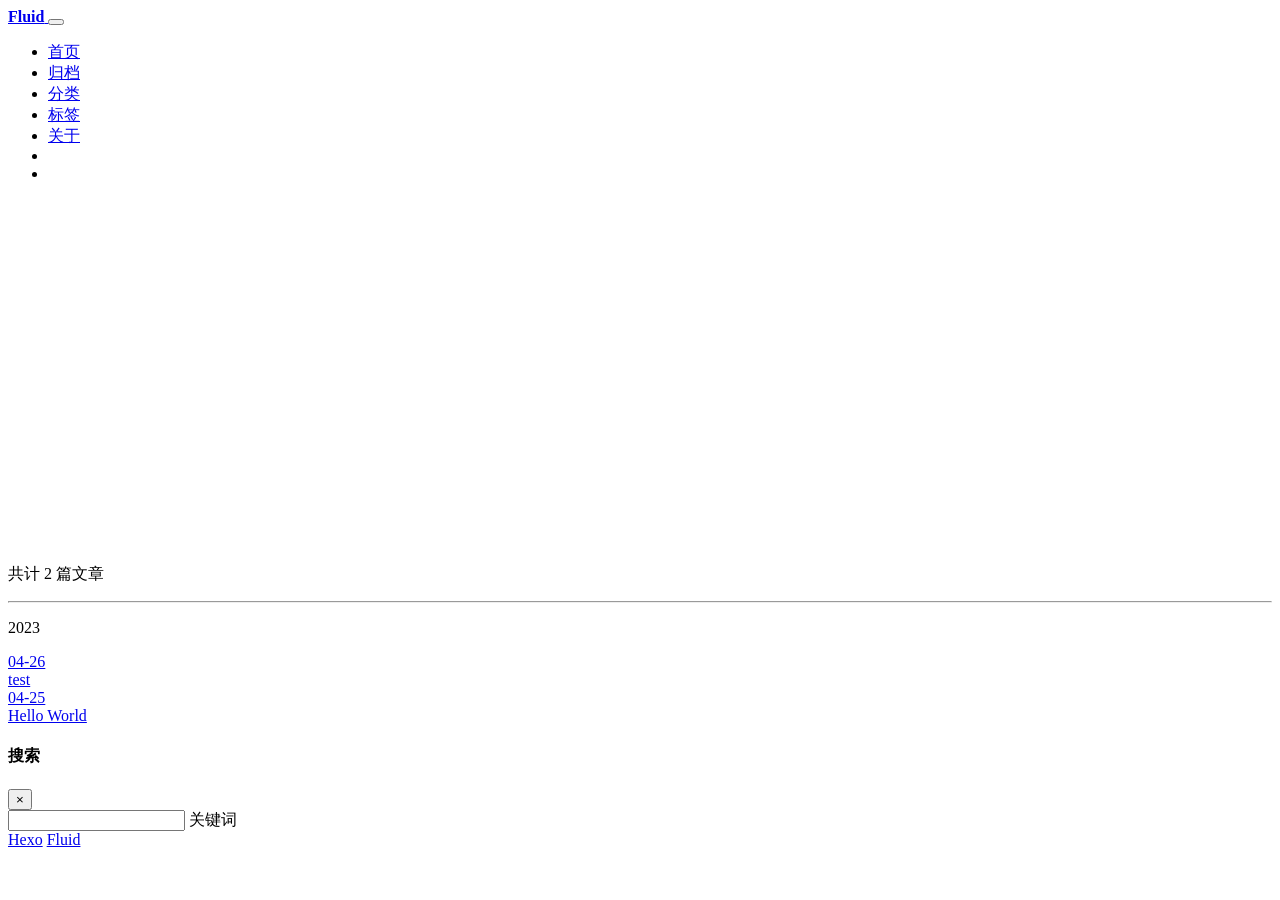
==== archives/index.html @ c07be9c3 "Site updated: 2023-04-26 10:13:53" ====
<!DOCTYPE html>
<html lang="zh-CN" data-default-color-scheme=auto>



<head>
  <meta charset="UTF-8">
  <link rel="apple-touch-icon" sizes="76x76" href="/lue-d/lue-d.github.io.git/img/fluid.png">
  <link rel="icon" href="/lue-d/lue-d.github.io.git/null">
  <meta name="viewport" content="width=device-width, initial-scale=1.0, maximum-scale=5.0, shrink-to-fit=no">
  <meta http-equiv="x-ua-compatible" content="ie=edge">
  
  <meta name="theme-color" content="#2f4154">
  <meta name="author" content="d-lue">
  <meta name="keywords" content="">
  
    <meta property="og:type" content="website">
<meta property="og:title" content="归档">
<meta property="og:url" content="https://github.com/lue-d/lue-d.github.io.git/archives/index.html">
<meta property="og:site_name" content="Hexo">
<meta property="og:locale" content="zh_CN">
<meta property="article:author" content="d-lue">
<meta name="twitter:card" content="summary_large_image">
  
  
  
  <title>归档 - Hexo</title>

  <link  rel="stylesheet" href="https://lib.baomitu.com/twitter-bootstrap/4.6.1/css/bootstrap.min.css" />





<!-- 主题依赖的图标库，不要自行修改 -->
<!-- Do not modify the link that theme dependent icons -->

<link rel="stylesheet" href="//at.alicdn.com/t/font_1749284_hj8rtnfg7um.css">



<link rel="stylesheet" href="//at.alicdn.com/t/font_1736178_lbnruvf0jn.css">


<link  rel="stylesheet" href="/lue-d/lue-d.github.io.git/css/main.css" />


  <link id="highlight-css" rel="stylesheet" href="/lue-d/lue-d.github.io.git/css/highlight.css" />
  
    <link id="highlight-css-dark" rel="stylesheet" href="/lue-d/lue-d.github.io.git/css/highlight-dark.css" />
  




  <script id="fluid-configs">
    var Fluid = window.Fluid || {};
    Fluid.ctx = Object.assign({}, Fluid.ctx)
    var CONFIG = {"hostname":"github.com","root":"/lue-d/lue-d.github.io.git/","version":"1.9.4","typing":{"enable":true,"typeSpeed":70,"cursorChar":"_","loop":false,"scope":[]},"anchorjs":{"enable":true,"element":"h1,h2,h3,h4,h5,h6","placement":"left","visible":"hover","icon":""},"progressbar":{"enable":true,"height_px":3,"color":"#29d","options":{"showSpinner":false,"trickleSpeed":100}},"code_language":{"enable":true,"default":"TEXT"},"copy_btn":true,"image_caption":{"enable":true},"image_zoom":{"enable":true,"img_url_replace":["",""]},"toc":{"enable":true,"placement":"right","headingSelector":"h1,h2,h3,h4,h5,h6","collapseDepth":0},"lazyload":{"enable":true,"loading_img":"/img/loading.gif","onlypost":false,"offset_factor":2},"web_analytics":{"enable":false,"follow_dnt":true,"baidu":null,"google":null,"gtag":null,"tencent":{"sid":null,"cid":null},"woyaola":null,"cnzz":null,"leancloud":{"app_id":null,"app_key":null,"server_url":null,"path":"window.location.pathname","ignore_local":false}},"search_path":"/lue-d/lue-d.github.io.git/local-search.xml"};

    if (CONFIG.web_analytics.follow_dnt) {
      var dntVal = navigator.doNotTrack || window.doNotTrack || navigator.msDoNotTrack;
      Fluid.ctx.dnt = dntVal && (dntVal.startsWith('1') || dntVal.startsWith('yes') || dntVal.startsWith('on'));
    }
  </script>
  <script  src="/lue-d/lue-d.github.io.git/js/utils.js" ></script>
  <script  src="/lue-d/lue-d.github.io.git/js/color-schema.js" ></script>
  


  
<meta name="generator" content="Hexo 6.3.0"></head>


<body>
  

  <header>
    

<div class="header-inner" style="height: 60vh;">
  <nav id="navbar" class="navbar fixed-top  navbar-expand-lg navbar-dark scrolling-navbar">
  <div class="container">
    <a class="navbar-brand" href="/lue-d/lue-d.github.io.git/">
      <strong>Fluid</strong>
    </a>

    <button id="navbar-toggler-btn" class="navbar-toggler" type="button" data-toggle="collapse"
            data-target="#navbarSupportedContent"
            aria-controls="navbarSupportedContent" aria-expanded="false" aria-label="Toggle navigation">
      <div class="animated-icon"><span></span><span></span><span></span></div>
    </button>

    <!-- Collapsible content -->
    <div class="collapse navbar-collapse" id="navbarSupportedContent">
      <ul class="navbar-nav ml-auto text-center">
        
          
          
          
          
            <li class="nav-item">
              <a class="nav-link" href="/lue-d/lue-d.github.io.git/">
                <i class="iconfont icon-home-fill"></i>
                <span>首页</span>
              </a>
            </li>
          
        
          
          
          
          
            <li class="nav-item">
              <a class="nav-link" href="/lue-d/lue-d.github.io.git/archives/">
                <i class="iconfont icon-archive-fill"></i>
                <span>归档</span>
              </a>
            </li>
          
        
          
          
          
          
            <li class="nav-item">
              <a class="nav-link" href="/lue-d/lue-d.github.io.git/categories/">
                <i class="iconfont icon-category-fill"></i>
                <span>分类</span>
              </a>
            </li>
          
        
          
          
          
          
            <li class="nav-item">
              <a class="nav-link" href="/lue-d/lue-d.github.io.git/tags/">
                <i class="iconfont icon-tags-fill"></i>
                <span>标签</span>
              </a>
            </li>
          
        
          
          
          
          
            <li class="nav-item">
              <a class="nav-link" href="/lue-d/lue-d.github.io.git/about/">
                <i class="iconfont icon-user-fill"></i>
                <span>关于</span>
              </a>
            </li>
          
        
        
          <li class="nav-item" id="search-btn">
            <a class="nav-link" target="_self" href="javascript:;" data-toggle="modal" data-target="#modalSearch" aria-label="Search">
              <i class="iconfont icon-search"></i>
            </a>
          </li>
          
        
        
          <li class="nav-item" id="color-toggle-btn">
            <a class="nav-link" target="_self" href="javascript:;" aria-label="Color Toggle">
              <i class="iconfont icon-dark" id="color-toggle-icon"></i>
            </a>
          </li>
        
      </ul>
    </div>
  </div>
</nav>

  

<div id="banner" class="banner" parallax=true
     style="background: url('/lue-d/lue-d.github.io.git/img/default.png') no-repeat center center; background-size: cover;">
  <div class="full-bg-img">
    <div class="mask flex-center" style="background-color: rgba(0, 0, 0, 0.3)">
      <div class="banner-text text-center fade-in-up">
        <div class="h2">
          
            <span id="subtitle" data-typed-text="归档"></span>
          
        </div>

        
      </div>

      
    </div>
  </div>
</div>

</div>

  </header>

  <main>
    
      <div class="container nopadding-x-md">
        <div id="board"
          >
          
          <div class="container">
            <div class="row">
              <div class="col-12 col-md-10 m-auto">
                

<div class="list-group">
  <p class="h4">共计 2 篇文章</p>
  <hr>
  
  
    
      
      <p class="h5">2023</p>
    
    <a href="/lue-d/lue-d.github.io.git/2023/04/26/test-1/" class="list-group-item list-group-item-action">
      <time>04-26</time>
      <div class="list-group-item-title">test</div>
    </a>
  
    
    <a href="/lue-d/lue-d.github.io.git/2023/04/25/hello-world/" class="list-group-item list-group-item-action">
      <time>04-25</time>
      <div class="list-group-item-title">Hello World</div>
    </a>
  
</div>





              </div>
            </div>
          </div>
        </div>
      </div>
    

    
      <a id="scroll-top-button" aria-label="TOP" href="#" role="button">
        <i class="iconfont icon-arrowup" aria-hidden="true"></i>
      </a>
    

    
      <div class="modal fade" id="modalSearch" tabindex="-1" role="dialog" aria-labelledby="ModalLabel"
     aria-hidden="true">
  <div class="modal-dialog modal-dialog-scrollable modal-lg" role="document">
    <div class="modal-content">
      <div class="modal-header text-center">
        <h4 class="modal-title w-100 font-weight-bold">搜索</h4>
        <button type="button" id="local-search-close" class="close" data-dismiss="modal" aria-label="Close">
          <span aria-hidden="true">&times;</span>
        </button>
      </div>
      <div class="modal-body mx-3">
        <div class="md-form mb-5">
          <input type="text" id="local-search-input" class="form-control validate">
          <label data-error="x" data-success="v" for="local-search-input">关键词</label>
        </div>
        <div class="list-group" id="local-search-result"></div>
      </div>
    </div>
  </div>
</div>

    

    
  </main>

  <footer>
    <div class="footer-inner">
  
    <div class="footer-content">
       <a href="https://hexo.io" target="_blank" rel="nofollow noopener"><span>Hexo</span></a> <i class="iconfont icon-love"></i> <a href="https://github.com/fluid-dev/hexo-theme-fluid" target="_blank" rel="nofollow noopener"><span>Fluid</span></a> 
    </div>
  
  
  
  
</div>

  </footer>

  <!-- Scripts -->
  
  <script  src="https://lib.baomitu.com/nprogress/0.2.0/nprogress.min.js" ></script>
  <link  rel="stylesheet" href="https://lib.baomitu.com/nprogress/0.2.0/nprogress.min.css" />

  <script>
    NProgress.configure({"showSpinner":false,"trickleSpeed":100})
    NProgress.start()
    window.addEventListener('load', function() {
      NProgress.done();
    })
  </script>


<script  src="https://lib.baomitu.com/jquery/3.6.0/jquery.min.js" ></script>
<script  src="https://lib.baomitu.com/twitter-bootstrap/4.6.1/js/bootstrap.min.js" ></script>
<script  src="/lue-d/lue-d.github.io.git/js/events.js" ></script>
<script  src="/lue-d/lue-d.github.io.git/js/plugins.js" ></script>


  <script  src="https://lib.baomitu.com/typed.js/2.0.12/typed.min.js" ></script>
  <script>
    (function (window, document) {
      var typing = Fluid.plugins.typing;
      var subtitle = document.getElementById('subtitle');
      if (!subtitle || !typing) {
        return;
      }
      var text = subtitle.getAttribute('data-typed-text');
      
        typing(text);
      
    })(window, document);
  </script>




  
    <script  src="/lue-d/lue-d.github.io.git/js/img-lazyload.js" ></script>
  




  <script  src="/lue-d/lue-d.github.io.git/js/local-search.js" ></script>





<!-- 主题的启动项，将它保持在最底部 -->
<!-- the boot of the theme, keep it at the bottom -->
<script  src="/lue-d/lue-d.github.io.git/js/boot.js" ></script>


  

  <noscript>
    <div class="noscript-warning">博客在允许 JavaScript 运行的环境下浏览效果更佳</div>
  </noscript>
</body>
</html>
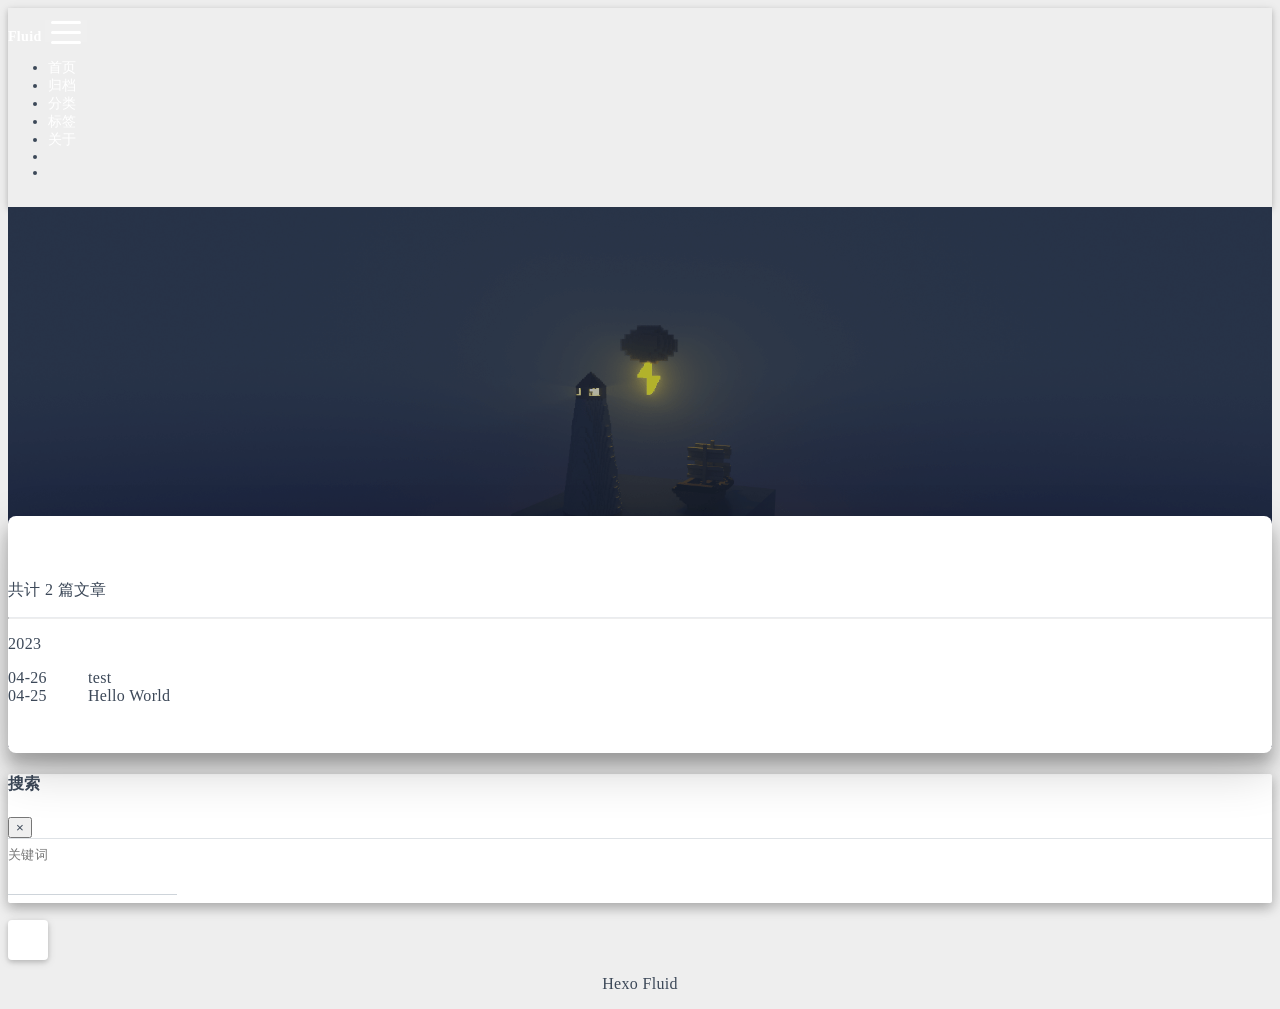
==== commit dd084b1d: "Site updated: 2023-04-26 10:22:22" ====
--- a/archives/index.html
+++ b/archives/index.html
@@ -7,8 +7,8 @@
 
 <head>
   <meta charset="UTF-8">
-  <link rel="apple-touch-icon" sizes="76x76" href="/lue-d/lue-d.github.io.git/img/fluid.png">
-  <link rel="icon" href="/lue-d/lue-d.github.io.git/null">
+  <link rel="apple-touch-icon" sizes="76x76" href="/img/fluid.png">
+  <link rel="icon" href="/null">
   <meta name="viewport" content="width=device-width, initial-scale=1.0, maximum-scale=5.0, shrink-to-fit=no">
   <meta http-equiv="x-ua-compatible" content="ie=edge">
   
@@ -18,7 +18,7 @@
   
     <meta property="og:type" content="website">
 <meta property="og:title" content="归档">
-<meta property="og:url" content="https://github.com/lue-d/lue-d.github.io.git/archives/index.html">
+<meta property="og:url" content="https://lue-d.github.io/archives/index.html">
 <meta property="og:site_name" content="Hexo">
 <meta property="og:locale" content="zh_CN">
 <meta property="article:author" content="d-lue">
@@ -44,12 +44,12 @@
 <link rel="stylesheet" href="//at.alicdn.com/t/font_1736178_lbnruvf0jn.css">
 
 
-<link  rel="stylesheet" href="/lue-d/lue-d.github.io.git/css/main.css" />
-
-
-  <link id="highlight-css" rel="stylesheet" href="/lue-d/lue-d.github.io.git/css/highlight.css" />
-  
-    <link id="highlight-css-dark" rel="stylesheet" href="/lue-d/lue-d.github.io.git/css/highlight-dark.css" />
+<link  rel="stylesheet" href="/css/main.css" />
+
+
+  <link id="highlight-css" rel="stylesheet" href="/css/highlight.css" />
+  
+    <link id="highlight-css-dark" rel="stylesheet" href="/css/highlight-dark.css" />
   
 
 
@@ -58,15 +58,15 @@
   <script id="fluid-configs">
     var Fluid = window.Fluid || {};
     Fluid.ctx = Object.assign({}, Fluid.ctx)
-    var CONFIG = {"hostname":"github.com","root":"/lue-d/lue-d.github.io.git/","version":"1.9.4","typing":{"enable":true,"typeSpeed":70,"cursorChar":"_","loop":false,"scope":[]},"anchorjs":{"enable":true,"element":"h1,h2,h3,h4,h5,h6","placement":"left","visible":"hover","icon":""},"progressbar":{"enable":true,"height_px":3,"color":"#29d","options":{"showSpinner":false,"trickleSpeed":100}},"code_language":{"enable":true,"default":"TEXT"},"copy_btn":true,"image_caption":{"enable":true},"image_zoom":{"enable":true,"img_url_replace":["",""]},"toc":{"enable":true,"placement":"right","headingSelector":"h1,h2,h3,h4,h5,h6","collapseDepth":0},"lazyload":{"enable":true,"loading_img":"/img/loading.gif","onlypost":false,"offset_factor":2},"web_analytics":{"enable":false,"follow_dnt":true,"baidu":null,"google":null,"gtag":null,"tencent":{"sid":null,"cid":null},"woyaola":null,"cnzz":null,"leancloud":{"app_id":null,"app_key":null,"server_url":null,"path":"window.location.pathname","ignore_local":false}},"search_path":"/lue-d/lue-d.github.io.git/local-search.xml"};
+    var CONFIG = {"hostname":"lue-d.github.io","root":"/","version":"1.9.4","typing":{"enable":true,"typeSpeed":70,"cursorChar":"_","loop":false,"scope":[]},"anchorjs":{"enable":true,"element":"h1,h2,h3,h4,h5,h6","placement":"left","visible":"hover","icon":""},"progressbar":{"enable":true,"height_px":3,"color":"#29d","options":{"showSpinner":false,"trickleSpeed":100}},"code_language":{"enable":true,"default":"TEXT"},"copy_btn":true,"image_caption":{"enable":true},"image_zoom":{"enable":true,"img_url_replace":["",""]},"toc":{"enable":true,"placement":"right","headingSelector":"h1,h2,h3,h4,h5,h6","collapseDepth":0},"lazyload":{"enable":true,"loading_img":"/img/loading.gif","onlypost":false,"offset_factor":2},"web_analytics":{"enable":false,"follow_dnt":true,"baidu":null,"google":null,"gtag":null,"tencent":{"sid":null,"cid":null},"woyaola":null,"cnzz":null,"leancloud":{"app_id":null,"app_key":null,"server_url":null,"path":"window.location.pathname","ignore_local":false}},"search_path":"/local-search.xml"};
 
     if (CONFIG.web_analytics.follow_dnt) {
       var dntVal = navigator.doNotTrack || window.doNotTrack || navigator.msDoNotTrack;
       Fluid.ctx.dnt = dntVal && (dntVal.startsWith('1') || dntVal.startsWith('yes') || dntVal.startsWith('on'));
     }
   </script>
-  <script  src="/lue-d/lue-d.github.io.git/js/utils.js" ></script>
-  <script  src="/lue-d/lue-d.github.io.git/js/color-schema.js" ></script>
+  <script  src="/js/utils.js" ></script>
+  <script  src="/js/color-schema.js" ></script>
   
 
 
@@ -83,7 +83,7 @@
 <div class="header-inner" style="height: 60vh;">
   <nav id="navbar" class="navbar fixed-top  navbar-expand-lg navbar-dark scrolling-navbar">
   <div class="container">
-    <a class="navbar-brand" href="/lue-d/lue-d.github.io.git/">
+    <a class="navbar-brand" href="/">
       <strong>Fluid</strong>
     </a>
 
@@ -102,7 +102,7 @@
           
           
             <li class="nav-item">
-              <a class="nav-link" href="/lue-d/lue-d.github.io.git/">
+              <a class="nav-link" href="/">
                 <i class="iconfont icon-home-fill"></i>
                 <span>首页</span>
               </a>
@@ -114,7 +114,7 @@
           
           
             <li class="nav-item">
-              <a class="nav-link" href="/lue-d/lue-d.github.io.git/archives/">
+              <a class="nav-link" href="/archives/">
                 <i class="iconfont icon-archive-fill"></i>
                 <span>归档</span>
               </a>
@@ -126,7 +126,7 @@
           
           
             <li class="nav-item">
-              <a class="nav-link" href="/lue-d/lue-d.github.io.git/categories/">
+              <a class="nav-link" href="/categories/">
                 <i class="iconfont icon-category-fill"></i>
                 <span>分类</span>
               </a>
@@ -138,7 +138,7 @@
           
           
             <li class="nav-item">
-              <a class="nav-link" href="/lue-d/lue-d.github.io.git/tags/">
+              <a class="nav-link" href="/tags/">
                 <i class="iconfont icon-tags-fill"></i>
                 <span>标签</span>
               </a>
@@ -150,7 +150,7 @@
           
           
             <li class="nav-item">
-              <a class="nav-link" href="/lue-d/lue-d.github.io.git/about/">
+              <a class="nav-link" href="/about/">
                 <i class="iconfont icon-user-fill"></i>
                 <span>关于</span>
               </a>
@@ -180,7 +180,7 @@
   
 
 <div id="banner" class="banner" parallax=true
-     style="background: url('/lue-d/lue-d.github.io.git/img/default.png') no-repeat center center; background-size: cover;">
+     style="background: url('/img/default.png') no-repeat center center; background-size: cover;">
   <div class="full-bg-img">
     <div class="mask flex-center" style="background-color: rgba(0, 0, 0, 0.3)">
       <div class="banner-text text-center fade-in-up">
@@ -222,13 +222,13 @@
       
       <p class="h5">2023</p>
     
-    <a href="/lue-d/lue-d.github.io.git/2023/04/26/test-1/" class="list-group-item list-group-item-action">
+    <a href="/2023/04/26/test-1/" class="list-group-item list-group-item-action">
       <time>04-26</time>
       <div class="list-group-item-title">test</div>
     </a>
   
     
-    <a href="/lue-d/lue-d.github.io.git/2023/04/25/hello-world/" class="list-group-item list-group-item-action">
+    <a href="/2023/04/25/hello-world/" class="list-group-item list-group-item-action">
       <time>04-25</time>
       <div class="list-group-item-title">Hello World</div>
     </a>
@@ -309,8 +309,8 @@
 
 <script  src="https://lib.baomitu.com/jquery/3.6.0/jquery.min.js" ></script>
 <script  src="https://lib.baomitu.com/twitter-bootstrap/4.6.1/js/bootstrap.min.js" ></script>
-<script  src="/lue-d/lue-d.github.io.git/js/events.js" ></script>
-<script  src="/lue-d/lue-d.github.io.git/js/plugins.js" ></script>
+<script  src="/js/events.js" ></script>
+<script  src="/js/plugins.js" ></script>
 
 
   <script  src="https://lib.baomitu.com/typed.js/2.0.12/typed.min.js" ></script>
@@ -332,13 +332,13 @@
 
 
   
-    <script  src="/lue-d/lue-d.github.io.git/js/img-lazyload.js" ></script>
-  
-
-
-
-
-  <script  src="/lue-d/lue-d.github.io.git/js/local-search.js" ></script>
+    <script  src="/js/img-lazyload.js" ></script>
+  
+
+
+
+
+  <script  src="/js/local-search.js" ></script>
 
 
 
@@ -346,7 +346,7 @@
 
 <!-- 主题的启动项，将它保持在最底部 -->
 <!-- the boot of the theme, keep it at the bottom -->
-<script  src="/lue-d/lue-d.github.io.git/js/boot.js" ></script>
+<script  src="/js/boot.js" ></script>
 
 
   
--- a/css/main.css
+++ b/css/main.css
@@ -0,0 +1,2103 @@
+.anchorjs-link {
+  text-decoration: none !important;
+  transition: opacity 0.2s ease-in-out;
+}
+.markdown-body h1:hover > .anchorjs-link,
+h2:hover > .anchorjs-link,
+h3:hover > .anchorjs-link,
+h4:hover > .anchorjs-link,
+h5:hover > .anchorjs-link,
+h6:hover > .anchorjs-link {
+  opacity: 1;
+}
+.banner {
+  height: 100%;
+  position: relative;
+  overflow: hidden;
+  cursor: default;
+}
+.banner .mask {
+  position: absolute;
+  width: 100%;
+  height: 100%;
+  background-color: rgba(0,0,0,0.3);
+}
+.banner[parallax="true"] {
+  will-change: transform;
+  -webkit-transform-style: preserve-3d;
+  -webkit-backface-visibility: hidden;
+  transition: transform 0.05s ease-out;
+}
+@media (max-width: 100vh) {
+  .header-inner {
+    max-height: 100vw;
+  }
+  #board {
+    margin-top: -1rem !important;
+  }
+}
+@media (max-width: 79.99vh) {
+  .scroll-down-bar {
+    display: none;
+  }
+}
+#board {
+  position: relative;
+  margin-top: -2rem;
+  padding: 3rem 0;
+  background-color: var(--board-bg-color);
+  transition: background-color 0.2s ease-in-out;
+  border-radius: 0.5rem;
+  z-index: 3;
+  -webkit-box-shadow: 0 12px 15px 0 rgba(0,0,0,0.24), 0 17px 50px 0 rgba(0,0,0,0.19);
+  box-shadow: 0 12px 15px 0 rgba(0,0,0,0.24), 0 17px 50px 0 rgba(0,0,0,0.19);
+}
+.code-widget {
+  display: inline-block;
+  background-color: transparent;
+  font-size: 0.75rem;
+  line-height: 1;
+  font-weight: bold;
+  padding: 0.3rem 0.1rem 0.1rem 0.1rem;
+  position: absolute;
+  right: 0.45rem;
+  top: 0.15rem;
+  z-index: 1;
+}
+.code-widget-light {
+  color: #999;
+}
+.code-widget-dark {
+  color: #bababa;
+}
+.copy-btn {
+  cursor: pointer;
+  user-select: none;
+  -webkit-appearance: none;
+  outline: none;
+}
+.copy-btn > i {
+  font-size: 0.75rem !important;
+  font-weight: 400;
+  margin-right: 0.15rem;
+  opacity: 0;
+  transition: opacity 0.2s ease-in-out;
+}
+.markdown-body pre:hover > .copy-btn > i {
+  opacity: 0.9;
+}
+.markdown-body pre:hover > .copy-btn,
+.markdown-body pre:not(:hover) > .copy-btn {
+  outline: none;
+}
+.license-box {
+  background-color: rgba(27,31,35,0.05);
+  transition: background-color 0.2s ease-in-out;
+  border-radius: 4px;
+  font-size: 0.9rem;
+  overflow: hidden;
+  padding: 1.25rem;
+  position: relative;
+  z-index: 1;
+}
+.license-box .license-icon {
+  position: absolute;
+  top: 50%;
+  left: 100%;
+}
+.license-box .license-icon::after {
+  content: "\e8e4";
+  font-size: 12.5rem;
+  line-height: 1;
+  opacity: 0.1;
+  position: relative;
+  left: -0.85em;
+  bottom: 0.5em;
+  z-index: -1;
+}
+.license-box .license-title {
+  margin-bottom: 1rem;
+}
+.license-box .license-title div:nth-child(1) {
+  line-height: 1.2;
+  margin-bottom: 0.25rem;
+}
+.license-box .license-title div:nth-child(2) {
+  color: var(--sec-text-color);
+  font-size: 0.8rem;
+}
+.license-box .license-meta {
+  align-items: center;
+  display: flex;
+  flex-wrap: wrap;
+  justify-content: flex-start;
+}
+.license-box .license-meta .license-meta-item {
+  align-items: center;
+  justify-content: center;
+  margin-right: 1.5rem;
+}
+.license-box .license-meta .license-meta-item div:nth-child(1) {
+  color: var(--sec-text-color);
+  font-size: 0.8rem;
+  font-weight: normal;
+}
+.license-box .license-meta .license-meta-item i.iconfont {
+  font-size: 1rem;
+}
+@media (max-width: 575px) and (min-width: 425px) {
+  .license-box .license-meta .license-meta-item {
+    display: flex;
+    justify-content: flex-start;
+    flex-wrap: wrap;
+    font-size: 0.8rem;
+    flex: 0 0 50%;
+    max-width: 50%;
+    margin-right: 0;
+  }
+  .license-box .license-meta .license-meta-item div:nth-child(1) {
+    margin-right: 0.5rem;
+  }
+  .license-box .license-meta .license-meta-date {
+    order: -1;
+  }
+}
+@media (max-width: 424px) {
+  .license-box::after {
+    top: -65px;
+  }
+  .license-box .license-meta {
+    flex-direction: column;
+    align-items: flex-start;
+  }
+  .license-box .license-meta .license-meta-item {
+    display: flex;
+    flex-wrap: wrap;
+    font-size: 0.8rem;
+  }
+  .license-box .license-meta .license-meta-item div:nth-child(1) {
+    margin-right: 0.5rem;
+  }
+}
+.footer-inner {
+  padding: 3rem 0 1rem 0;
+  text-align: center;
+}
+.footer-inner > div:not(:first-child) {
+  margin: 0.25rem 0;
+  font-size: 0.85rem;
+}
+.footer-inner .statistics {
+  display: flex;
+  flex-direction: row;
+  justify-content: center;
+}
+.footer-inner .statistics > span {
+  flex: 1;
+  margin: 0 0.25rem;
+}
+.footer-inner .statistics > *:nth-last-child(2):first-child {
+  text-align: right;
+}
+.footer-inner .statistics > *:nth-last-child(2):first-child ~ * {
+  text-align: left;
+}
+.footer-inner .beian {
+  display: flex;
+  flex-direction: row;
+  justify-content: center;
+}
+.footer-inner .beian > * {
+  margin: 0 0.25rem;
+}
+.footer-inner .beian-police {
+  position: relative;
+  overflow: hidden;
+  display: inline-flex;
+  align-items: center;
+  justify-content: left;
+}
+.footer-inner .beian-police img {
+  margin-right: 3px;
+  width: 1rem;
+  height: 1rem;
+  margin-bottom: 0.1rem;
+}
+@media (max-width: 424px) {
+  .footer-inner .statistics {
+    flex-direction: column;
+  }
+  .footer-inner .statistics > *:nth-last-child(2):first-child {
+    text-align: center;
+  }
+  .footer-inner .statistics > *:nth-last-child(2):first-child ~ * {
+    text-align: center;
+  }
+  .footer-inner .beian {
+    flex-direction: column;
+  }
+  .footer-inner .beian .beian-police {
+    justify-content: center;
+  }
+  .footer-inner .beian > *:nth-last-child(2):first-child {
+    text-align: center;
+  }
+  .footer-inner .beian > *:nth-last-child(2):first-child ~ * {
+    text-align: center;
+  }
+}
+sup > a::before,
+.footnote-text::before {
+  display: block;
+  content: "";
+  margin-top: -5rem;
+  height: 5rem;
+  width: 1px;
+  visibility: hidden;
+}
+sup > a::before,
+.footnote-text::before {
+  display: inline-block;
+}
+.footnote-item::before {
+  display: block;
+  content: "";
+  margin-top: -5rem;
+  height: 5rem;
+  width: 1px;
+  visibility: hidden;
+}
+.footnote-list ol {
+  list-style-type: none;
+  counter-reset: sectioncounter;
+  padding-left: 0.5rem;
+  font-size: 0.95rem;
+}
+.footnote-list ol li:before {
+  font-family: "Helvetica Neue", monospace, "Monaco";
+  content: "[" counter(sectioncounter) "]";
+  counter-increment: sectioncounter;
+}
+.footnote-list ol li+li {
+  margin-top: 0.5rem;
+}
+.footnote-text {
+  padding-left: 0.5em;
+}
+.navbar {
+  background-color: transparent;
+  font-size: 0.875rem;
+  box-shadow: 0 2px 5px 0 rgba(0,0,0,0.16), 0 2px 10px 0 rgba(0,0,0,0.12);
+  -webkit-box-shadow: 0 2px 5px 0 rgba(0,0,0,0.16), 0 2px 10px 0 rgba(0,0,0,0.12);
+}
+.navbar .navbar-brand {
+  color: var(--navbar-text-color);
+}
+.navbar .navbar-toggler .animated-icon span {
+  background-color: var(--navbar-text-color);
+}
+.navbar .nav-item .nav-link {
+  display: block;
+  color: var(--navbar-text-color);
+  transition: color 0.2s ease-in-out, background-color 0.2s ease-in-out;
+}
+.navbar .nav-item .nav-link:hover {
+  color: var(--link-hover-color);
+}
+.navbar .nav-item .nav-link:focus {
+  color: var(--navbar-text-color);
+}
+.navbar .nav-item .nav-link i {
+  font-size: 0.875rem;
+}
+.navbar .nav-item .nav-link i:only-child {
+  margin: 0 0.2rem;
+}
+.navbar .navbar-toggler {
+  border-width: 0;
+  outline: 0;
+}
+.navbar.scrolling-navbar {
+  will-change: background, padding;
+  -webkit-transition: background 0.5s ease-in-out, padding 0.5s ease-in-out;
+  transition: background 0.5s ease-in-out, padding 0.5s ease-in-out;
+}
+@media (min-width: 600px) {
+  .navbar.scrolling-navbar {
+    padding-top: 12px;
+    padding-bottom: 12px;
+  }
+  .navbar.scrolling-navbar .navbar-nav > li {
+    -webkit-transition-duration: 1s;
+    transition-duration: 1s;
+  }
+}
+.navbar.scrolling-navbar.top-nav-collapse {
+  padding-top: 5px;
+  padding-bottom: 5px;
+}
+.navbar .dropdown-menu {
+  font-size: 0.875rem;
+  color: var(--navbar-text-color);
+  background-color: rgba(0,0,0,0.3);
+  border: none;
+  min-width: 8rem;
+  -webkit-transition: background 0.5s ease-in-out, padding 0.5s ease-in-out;
+  transition: background 0.5s ease-in-out, padding 0.5s ease-in-out;
+}
+@media (max-width: 991.98px) {
+  .navbar .dropdown-menu {
+    text-align: center;
+  }
+}
+.navbar .dropdown-item {
+  color: var(--navbar-text-color);
+}
+.navbar .dropdown-item:hover,
+.navbar .dropdown-item:focus {
+  color: var(--link-hover-color);
+  background-color: rgba(0,0,0,0.1);
+}
+@media (min-width: 992px) {
+  .navbar .dropdown:hover > .dropdown-menu {
+    display: block;
+  }
+  .navbar .dropdown > .dropdown-toggle:active {
+    pointer-events: none;
+  }
+  .navbar .dropdown-menu {
+    top: 95%;
+  }
+}
+.navbar .animated-icon {
+  width: 30px;
+  height: 20px;
+  position: relative;
+  margin: 0;
+  -webkit-transform: rotate(0deg);
+  -moz-transform: rotate(0deg);
+  -o-transform: rotate(0deg);
+  transform: rotate(0deg);
+  -webkit-transition: 0.5s ease-in-out;
+  -moz-transition: 0.5s ease-in-out;
+  -o-transition: 0.5s ease-in-out;
+  transition: 0.5s ease-in-out;
+  cursor: pointer;
+}
+.navbar .animated-icon span {
+  display: block;
+  position: absolute;
+  height: 3px;
+  width: 100%;
+  border-radius: 9px;
+  opacity: 1;
+  left: 0;
+  -webkit-transform: rotate(0deg);
+  -moz-transform: rotate(0deg);
+  -o-transform: rotate(0deg);
+  transform: rotate(0deg);
+  -webkit-transition: 0.25s ease-in-out;
+  -moz-transition: 0.25s ease-in-out;
+  -o-transition: 0.25s ease-in-out;
+  transition: 0.25s ease-in-out;
+  background: #fff;
+}
+.navbar .animated-icon span:nth-child(1) {
+  top: 0;
+}
+.navbar .animated-icon span:nth-child(2) {
+  top: 10px;
+}
+.navbar .animated-icon span:nth-child(3) {
+  top: 20px;
+}
+.navbar .animated-icon.open span:nth-child(1) {
+  top: 11px;
+  -webkit-transform: rotate(135deg);
+  -moz-transform: rotate(135deg);
+  -o-transform: rotate(135deg);
+  transform: rotate(135deg);
+}
+.navbar .animated-icon.open span:nth-child(2) {
+  opacity: 0;
+  left: -60px;
+}
+.navbar .animated-icon.open span:nth-child(3) {
+  top: 11px;
+  -webkit-transform: rotate(-135deg);
+  -moz-transform: rotate(-135deg);
+  -o-transform: rotate(-135deg);
+  transform: rotate(-135deg);
+}
+.navbar .dropdown-collapse,
+.top-nav-collapse,
+.navbar-col-show {
+  background-color: var(--navbar-bg-color);
+}
+@media (max-width: 767px) {
+  .navbar {
+    font-size: 1rem;
+    line-height: 2.5rem;
+  }
+}
+.banner-text {
+  color: var(--subtitle-color);
+  max-width: calc(960px - 6rem);
+  width: 80%;
+  overflow-wrap: break-word;
+}
+.banner-text .typed-cursor {
+  margin: 0 0.2rem;
+}
+@media (max-width: 767px) {
+  #subtitle,
+  .typed-cursor {
+    font-size: 1.5rem;
+  }
+}
+@media (max-width: 575px) {
+  .banner-text {
+    font-size: 0.9rem;
+  }
+  #subtitle,
+  .typed-cursor {
+    font-size: 1.35rem;
+  }
+}
+.modal-dialog .modal-content {
+  background-color: var(--board-bg-color);
+  border: 0;
+  border-radius: 0.125rem;
+  -webkit-box-shadow: 0 5px 11px 0 rgba(0,0,0,0.18), 0 4px 15px 0 rgba(0,0,0,0.15);
+  box-shadow: 0 5px 11px 0 rgba(0,0,0,0.18), 0 4px 15px 0 rgba(0,0,0,0.15);
+}
+.modal-dialog .modal-content .modal-header {
+  border-bottom-color: var(--line-color);
+  transition: border-bottom-color 0.2s ease-in-out;
+}
+.close {
+  color: var(--text-color);
+}
+.close:hover {
+  color: var(--link-hover-color);
+}
+.close:focus {
+  outline: 0;
+}
+.modal-dialog .modal-content .modal-header {
+  border-top-left-radius: 0.125rem;
+  border-top-right-radius: 0.125rem;
+  border-bottom: 1px solid #dee2e6;
+}
+.md-form {
+  position: relative;
+  margin-top: 1.5rem;
+  margin-bottom: 1.5rem;
+}
+.md-form input[type] {
+  -webkit-box-sizing: content-box;
+  box-sizing: content-box;
+  background-color: transparent;
+  border: none;
+  border-bottom: 1px solid #ced4da;
+  border-radius: 0;
+  outline: none;
+  -webkit-box-shadow: none;
+  box-shadow: none;
+  transition: border-color 0.15s ease-in-out, box-shadow 0.15s ease-in-out, -webkit-box-shadow 0.15s ease-in-out;
+}
+.md-form input[type]:focus:not([readonly]) {
+  border-bottom: 1px solid #4285f4;
+  -webkit-box-shadow: 0 1px 0 0 #4285f4;
+  box-shadow: 0 1px 0 0 #4285f4;
+}
+.md-form input[type]:focus:not([readonly]) + label {
+  color: #4285f4;
+}
+.md-form input[type].valid,
+.md-form input[type]:focus.valid {
+  border-bottom: 1px solid #00c851;
+  -webkit-box-shadow: 0 1px 0 0 #00c851;
+  box-shadow: 0 1px 0 0 #00c851;
+}
+.md-form input[type].valid + label,
+.md-form input[type]:focus.valid + label {
+  color: #00c851;
+}
+.md-form input[type].invalid,
+.md-form input[type]:focus.invalid {
+  border-bottom: 1px solid #f44336;
+  -webkit-box-shadow: 0 1px 0 0 #f44336;
+  box-shadow: 0 1px 0 0 #f44336;
+}
+.md-form input[type].invalid + label,
+.md-form input[type]:focus.invalid + label {
+  color: #f44336;
+}
+.md-form input[type].validate {
+  margin-bottom: 2.5rem;
+}
+.md-form input[type].form-control {
+  height: auto;
+  padding: 0.6rem 0 0.4rem 0;
+  margin: 0 0 0.5rem 0;
+  color: var(--text-color);
+  background-color: transparent;
+  border-radius: 0;
+}
+.md-form label {
+  font-size: 0.8rem;
+  position: absolute;
+  top: -1rem;
+  left: 0;
+  color: #757575;
+  cursor: text;
+  transition: color 0.2s ease-out;
+}
+.modal-open[style] {
+  padding-right: 0 !important;
+  overflow: auto;
+}
+.modal-open[style] #navbar[style] {
+  padding-right: 1rem !important;
+}
+#nprogress .bar {
+  height: 3px !important;
+  background-color: #29d !important;
+}
+#nprogress .peg {
+  box-shadow: 0 0 14px #29d, 0 0 8px #29d !important;
+}
+@media (max-width: 575px) {
+  #nprogress .bar {
+    display: none;
+  }
+}
+.noscript-warning {
+  background-color: #f55;
+  color: #fff;
+  font-family: sans-serif;
+  font-size: 1rem;
+  font-weight: bold;
+  position: fixed;
+  left: 0;
+  bottom: 0;
+  text-align: center;
+  width: 100%;
+  z-index: 99;
+}
+.pagination {
+  margin-top: 3rem;
+  justify-content: center;
+}
+.pagination .space {
+  align-self: flex-end;
+}
+.pagination .page-number,
+.pagination .current,
+.pagination .extend {
+  outline: 0;
+  border: 0;
+  background-color: transparent;
+  font-size: 0.9rem;
+  padding: 0.5rem 0.75rem;
+  line-height: 1.25;
+  border-radius: 0.125rem;
+}
+.pagination .page-number {
+  margin: 0 0.05rem;
+}
+.pagination .page-number:hover,
+.pagination .current {
+  transition: background-color 0.2s ease-in-out;
+  background-color: var(--link-hover-bg-color);
+}
+.qr-trigger {
+  cursor: pointer;
+  position: relative;
+}
+.qr-trigger:hover .qr-img {
+  display: block;
+  transition: all 0.3s;
+}
+.qr-img {
+  max-width: 12rem;
+  position: absolute;
+  right: -5.25rem;
+  z-index: 99;
+  display: none;
+  border-radius: 0.2rem;
+  background-color: transparent;
+  box-shadow: 0 0 20px -5px rgba(158,158,158,0.2);
+}
+.scroll-down-bar {
+  position: absolute;
+  width: 100%;
+  height: 6rem;
+  text-align: center;
+  cursor: pointer;
+  bottom: 0;
+}
+.scroll-down-bar i.iconfont {
+  font-size: 2rem;
+  font-weight: bold;
+  display: inline-block;
+  position: relative;
+  padding-top: 2rem;
+  color: var(--subtitle-color);
+  transform: translateZ(0);
+  animation: scroll-down 1.5s infinite;
+}
+#scroll-top-button {
+  position: fixed;
+  z-index: 99;
+  background: var(--board-bg-color);
+  transition: background-color 0.2s ease-in-out, bottom 0.3s ease;
+  border-radius: 4px;
+  min-width: 40px;
+  min-height: 40px;
+  bottom: -60px;
+  outline: none;
+  display: flex;
+  display: -webkit-flex;
+  align-items: center;
+  box-shadow: 0 2px 5px 0 rgba(0,0,0,0.16), 0 2px 10px 0 rgba(0,0,0,0.12);
+}
+#scroll-top-button i {
+  font-size: 32px;
+  margin: auto;
+  color: var(--sec-text-color);
+}
+#scroll-top-button:hover i,
+#scroll-top-button:active i {
+  animation-name: scroll-top;
+  animation-duration: 1s;
+  animation-delay: 0.1s;
+  animation-timing-function: ease-in-out;
+  animation-iteration-count: infinite;
+  animation-fill-mode: forwards;
+  animation-direction: alternate;
+}
+#local-search-result .search-list-title {
+  border-left: 3px solid #0d47a1;
+}
+#local-search-result .search-list-content {
+  padding: 0 1.25rem;
+}
+#local-search-result .search-word {
+  color: #ff4500;
+}
+#toc {
+  visibility: hidden;
+}
+.toc-header {
+  margin-bottom: 0.5rem;
+  font-weight: bold;
+  line-height: 1.2;
+}
+.toc-header,
+.toc-header > i {
+  font-size: 1.25rem;
+}
+.toc-body {
+  max-height: 75vh;
+  overflow-y: auto;
+  overflow: -moz-scrollbars-none;
+  -ms-overflow-style: none;
+}
+.toc-body ol {
+  list-style: none;
+  padding-inline-start: 1rem;
+}
+.toc-body::-webkit-scrollbar {
+  display: none;
+}
+.tocbot-list {
+  position: relative;
+}
+.tocbot-list ol {
+  list-style: none;
+  padding-left: 1rem;
+}
+.tocbot-list a {
+  font-size: 0.95rem;
+}
+.tocbot-link {
+  color: var(--text-color);
+}
+.tocbot-active-link {
+  font-weight: bold;
+  color: var(--link-hover-color);
+}
+.tocbot-is-collapsed {
+  max-height: 0;
+}
+.tocbot-is-collapsible {
+  overflow: hidden;
+  transition: all 0.3s ease-in-out;
+}
+.toc-list-item {
+  white-space: nowrap;
+  overflow: hidden;
+  text-overflow: ellipsis;
+}
+.toc-list-item.is-active-li::before {
+  height: 1rem;
+  margin: 0.25rem 0;
+  visibility: visible;
+}
+.toc-list-item::before {
+  width: 0.15rem;
+  height: 0.2rem;
+  position: absolute;
+  left: 0.25rem;
+  content: "";
+  border-radius: 2px;
+  margin: 0.65rem 0;
+  background: var(--link-hover-color);
+  visibility: hidden;
+  transition: height 0.1s ease-in-out, margin 0.1s ease-in-out, visibility 0.1s ease-in-out;
+}
+.sidebar {
+  position: -webkit-sticky;
+  position: sticky;
+  top: 2rem;
+  padding: 3rem 0;
+}
+html {
+  font-size: 16px;
+  letter-spacing: 0.02em;
+}
+html,
+body {
+  height: 100%;
+  font-family: var(--font-family-sans-serif);
+  overflow-wrap: break-word;
+}
+body {
+  transition: color 0.2s ease-in-out, background-color 0.2s ease-in-out;
+  background-color: var(--body-bg-color);
+  color: var(--text-color);
+  -webkit-font-smoothing: antialiased;
+  -moz-osx-font-smoothing: grayscale;
+}
+body a {
+  color: var(--text-color);
+  text-decoration: none;
+  cursor: pointer;
+  transition: color 0.2s ease-in-out, background-color 0.2s ease-in-out;
+}
+body a:hover {
+  color: var(--link-hover-color);
+  text-decoration: none;
+  transition: color 0.2s ease-in-out, background-color 0.2s ease-in-out;
+}
+code {
+  color: inherit;
+}
+table {
+  font-size: inherit;
+  color: var(--post-text-color);
+}
+img[lazyload] {
+  object-fit: cover;
+}
+*[align="left"] {
+  text-align: left;
+}
+*[align="center"] {
+  text-align: center;
+}
+*[align="right"] {
+  text-align: right;
+}
+::-webkit-scrollbar {
+  width: 6px;
+  height: 6px;
+}
+::-webkit-scrollbar-thumb {
+  background-color: var(--scrollbar-color);
+  border-radius: 6px;
+}
+::-webkit-scrollbar-thumb:hover {
+  background-color: var(--scrollbar-hover-color);
+}
+::-webkit-scrollbar-corner {
+  background-color: transparent;
+}
+label {
+  margin-bottom: 0;
+}
+i.iconfont {
+  font-size: 1em;
+  line-height: 1;
+}
+:root {
+  --color-mode: "light";
+  --body-bg-color: #eee;
+  --board-bg-color: #fff;
+  --text-color: #3c4858;
+  --sec-text-color: #718096;
+  --post-text-color: #2c3e50;
+  --post-heading-color: #1a202c;
+  --post-link-color: #0366d6;
+  --link-hover-color: #30a9de;
+  --link-hover-bg-color: #f8f9fa;
+  --line-color: #eaecef;
+  --navbar-bg-color: #2f4154;
+  --navbar-text-color: #fff;
+  --subtitle-color: #fff;
+  --scrollbar-color: #c4c6c9;
+  --scrollbar-hover-color: #a6a6a6;
+  --button-bg-color: transparent;
+  --button-hover-bg-color: #f2f3f5;
+  --highlight-bg-color: #f6f8fa;
+  --inlinecode-bg-color: rgba(175,184,193,0.2);
+}
+@media (prefers-color-scheme: dark) {
+  :root {
+    --color-mode: "dark";
+  }
+  :root:not([data-user-color-scheme]) {
+    --body-bg-color: #181c27;
+    --board-bg-color: #252d38;
+    --text-color: #c4c6c9;
+    --sec-text-color: #a7a9ad;
+    --post-text-color: #c4c6c9;
+    --post-heading-color: #c4c6c9;
+    --post-link-color: #1589e9;
+    --link-hover-color: #30a9de;
+    --link-hover-bg-color: #364151;
+    --line-color: #435266;
+    --navbar-bg-color: #1f3144;
+    --navbar-text-color: #d0d0d0;
+    --subtitle-color: #d0d0d0;
+    --scrollbar-color: #687582;
+    --scrollbar-hover-color: #9da8b3;
+    --button-bg-color: transparent;
+    --button-hover-bg-color: #46647e;
+    --highlight-bg-color: #303030;
+    --inlinecode-bg-color: rgba(99,110,123,0.4);
+  }
+  :root:not([data-user-color-scheme]) img {
+    -webkit-filter: brightness(0.9);
+    filter: brightness(0.9);
+    transition: filter 0.2s ease-in-out;
+  }
+  :root:not([data-user-color-scheme]) .license-box {
+    background-color: rgba(62,75,94,0.35);
+    transition: background-color 0.2s ease-in-out;
+  }
+  :root:not([data-user-color-scheme]) .gt-comment-admin .gt-comment-content {
+    background-color: transparent;
+    transition: background-color 0.2s ease-in-out;
+  }
+}
+[data-user-color-scheme="dark"] {
+  --body-bg-color: #181c27;
+  --board-bg-color: #252d38;
+  --text-color: #c4c6c9;
+  --sec-text-color: #a7a9ad;
+  --post-text-color: #c4c6c9;
+  --post-heading-color: #c4c6c9;
+  --post-link-color: #1589e9;
+  --link-hover-color: #30a9de;
+  --link-hover-bg-color: #364151;
+  --line-color: #435266;
+  --navbar-bg-color: #1f3144;
+  --navbar-text-color: #d0d0d0;
+  --subtitle-color: #d0d0d0;
+  --scrollbar-color: #687582;
+  --scrollbar-hover-color: #9da8b3;
+  --button-bg-color: transparent;
+  --button-hover-bg-color: #46647e;
+  --highlight-bg-color: #303030;
+  --inlinecode-bg-color: rgba(99,110,123,0.4);
+}
+[data-user-color-scheme="dark"] img {
+  -webkit-filter: brightness(0.9);
+  filter: brightness(0.9);
+  transition: filter 0.2s ease-in-out;
+}
+[data-user-color-scheme="dark"] .license-box {
+  background-color: rgba(62,75,94,0.35);
+  transition: background-color 0.2s ease-in-out;
+}
+[data-user-color-scheme="dark"] .gt-comment-admin .gt-comment-content {
+  background-color: transparent;
+  transition: background-color 0.2s ease-in-out;
+}
+.fade-in-up {
+  -webkit-animation-name: fade-in-up;
+  animation-name: fade-in-up;
+}
+.hidden-mobile {
+  display: block;
+}
+.visible-mobile {
+  display: none;
+}
+@media (max-width: 575px) {
+  .hidden-mobile {
+    display: none;
+  }
+  .visible-mobile {
+    display: block;
+  }
+}
+.nomargin-x {
+  margin-left: 0 !important;
+  margin-right: 0 !important;
+}
+.nopadding-x {
+  padding-left: 0 !important;
+  padding-right: 0 !important;
+}
+@media (max-width: 767px) {
+  .nopadding-x-md {
+    padding-left: 0 !important;
+    padding-right: 0 !important;
+  }
+}
+.flex-center {
+  display: -webkit-box;
+  display: -ms-flexbox;
+  display: flex;
+  -webkit-box-align: center;
+  -ms-flex-align: center;
+  align-items: center;
+  -webkit-box-pack: center;
+  -ms-flex-pack: center;
+  justify-content: center;
+  height: 100%;
+}
+.hover-with-bg {
+  display: inline-block;
+  line-height: 1;
+}
+.hover-with-bg:hover {
+  background-color: var(--link-hover-bg-color);
+  transition-duration: 0.2s;
+  transition-timing-function: ease-in-out;
+  border-radius: 0.2rem;
+}
+@-moz-keyframes fade-in-up {
+  from {
+    opacity: 0;
+    -webkit-transform: translate3d(0, 100%, 0);
+    transform: translate3d(0, 100%, 0);
+  }
+  to {
+    opacity: 1;
+    -webkit-transform: translate3d(0, 0, 0);
+    transform: translate3d(0, 0, 0);
+  }
+}
+@-webkit-keyframes fade-in-up {
+  from {
+    opacity: 0;
+    -webkit-transform: translate3d(0, 100%, 0);
+    transform: translate3d(0, 100%, 0);
+  }
+  to {
+    opacity: 1;
+    -webkit-transform: translate3d(0, 0, 0);
+    transform: translate3d(0, 0, 0);
+  }
+}
+@-o-keyframes fade-in-up {
+  from {
+    opacity: 0;
+    -webkit-transform: translate3d(0, 100%, 0);
+    transform: translate3d(0, 100%, 0);
+  }
+  to {
+    opacity: 1;
+    -webkit-transform: translate3d(0, 0, 0);
+    transform: translate3d(0, 0, 0);
+  }
+}
+@keyframes fade-in-up {
+  from {
+    opacity: 0;
+    -webkit-transform: translate3d(0, 100%, 0);
+    transform: translate3d(0, 100%, 0);
+  }
+  to {
+    opacity: 1;
+    -webkit-transform: translate3d(0, 0, 0);
+    transform: translate3d(0, 0, 0);
+  }
+}
+@-moz-keyframes scroll-down {
+  0% {
+    opacity: 0.8;
+    top: 0;
+  }
+  50% {
+    opacity: 0.4;
+    top: -1em;
+  }
+  100% {
+    opacity: 0.8;
+    top: 0;
+  }
+}
+@-webkit-keyframes scroll-down {
+  0% {
+    opacity: 0.8;
+    top: 0;
+  }
+  50% {
+    opacity: 0.4;
+    top: -1em;
+  }
+  100% {
+    opacity: 0.8;
+    top: 0;
+  }
+}
+@-o-keyframes scroll-down {
+  0% {
+    opacity: 0.8;
+    top: 0;
+  }
+  50% {
+    opacity: 0.4;
+    top: -1em;
+  }
+  100% {
+    opacity: 0.8;
+    top: 0;
+  }
+}
+@keyframes scroll-down {
+  0% {
+    opacity: 0.8;
+    top: 0;
+  }
+  50% {
+    opacity: 0.4;
+    top: -1em;
+  }
+  100% {
+    opacity: 0.8;
+    top: 0;
+  }
+}
+@-moz-keyframes scroll-top {
+  0% {
+    -webkit-transform: translateY(0);
+    transform: translateY(0);
+  }
+  50% {
+    -webkit-transform: translateY(-0.35rem);
+    transform: translateY(-0.35rem);
+  }
+  100% {
+    -webkit-transform: translateY(0);
+    transform: translateY(0);
+  }
+}
+@-webkit-keyframes scroll-top {
+  0% {
+    -webkit-transform: translateY(0);
+    transform: translateY(0);
+  }
+  50% {
+    -webkit-transform: translateY(-0.35rem);
+    transform: translateY(-0.35rem);
+  }
+  100% {
+    -webkit-transform: translateY(0);
+    transform: translateY(0);
+  }
+}
+@-o-keyframes scroll-top {
+  0% {
+    -webkit-transform: translateY(0);
+    transform: translateY(0);
+  }
+  50% {
+    -webkit-transform: translateY(-0.35rem);
+    transform: translateY(-0.35rem);
+  }
+  100% {
+    -webkit-transform: translateY(0);
+    transform: translateY(0);
+  }
+}
+@keyframes scroll-top {
+  0% {
+    -webkit-transform: translateY(0);
+    transform: translateY(0);
+  }
+  50% {
+    -webkit-transform: translateY(-0.35rem);
+    transform: translateY(-0.35rem);
+  }
+  100% {
+    -webkit-transform: translateY(0);
+    transform: translateY(0);
+  }
+}
+.index-card {
+  margin-bottom: 2.5rem;
+}
+.index-img img {
+  display: block;
+  width: 100%;
+  height: 10rem;
+  object-fit: cover;
+  box-shadow: 0 5px 11px 0 rgba(0,0,0,0.18), 0 4px 15px 0 rgba(0,0,0,0.15);
+  border-radius: 0.25rem;
+  background-color: transparent;
+}
+.index-info {
+  display: flex;
+  flex-direction: column;
+  justify-content: space-between;
+  padding-top: 0.5rem;
+  padding-bottom: 0.5rem;
+}
+.index-header {
+  color: var(--text-color);
+  font-size: 1.5rem;
+  font-weight: bold;
+  line-height: 1.4;
+  white-space: nowrap;
+  overflow: hidden;
+  text-overflow: ellipsis;
+  margin-bottom: 0.25rem;
+}
+.index-header .index-pin {
+  color: var(--text-color);
+  font-size: 1.5rem;
+  margin-right: 0.15rem;
+}
+.index-btm {
+  color: var(--sec-text-color);
+}
+.index-btm a {
+  color: var(--sec-text-color);
+}
+.index-excerpt {
+  color: var(--sec-text-color);
+  margin: 0.5rem 0 0.5rem 0;
+  height: calc(1.4rem * 3);
+  overflow: hidden;
+  display: flex;
+}
+.index-excerpt > div {
+  width: 100%;
+  line-height: 1.4rem;
+  word-break: break-word;
+  display: -webkit-box;
+  -webkit-box-orient: vertical;
+  -webkit-line-clamp: 3;
+}
+.index-excerpt__noimg {
+  height: auto;
+  max-height: calc(1.4rem * 3);
+}
+@media (max-width: 767px) {
+  .index-info {
+    padding-top: 1.25rem;
+  }
+  .index-header {
+    font-size: 1.25rem;
+    white-space: normal;
+    overflow: hidden;
+    word-break: break-word;
+    display: -webkit-box;
+    -webkit-box-orient: vertical;
+    -webkit-line-clamp: 2;
+  }
+  .index-header .index-pin {
+    font-size: 1.25rem;
+  }
+}
+#valine.v[data-class=v] .status-bar,
+#valine.v[data-class=v] .veditor,
+#valine.v[data-class=v] .vinput,
+#valine.v[data-class=v] .vbtn,
+#valine.v[data-class=v] p,
+#valine.v[data-class=v] pre code {
+  color: var(--text-color);
+}
+#valine.v[data-class=v] .vinput::placeholder {
+  color: var(--sec-text-color);
+}
+#valine.v[data-class=v] .vicon {
+  fill: var(--text-color);
+}
+.gt-container .gt-comment-content:hover {
+  -webkit-box-shadow: none;
+  box-shadow: none;
+}
+.gt-container .gt-comment-body {
+  color: var(--text-color) !important;
+  transition: color 0.2s ease-in-out;
+}
+#remark-km423lmfdslkm34-back {
+  z-index: 1030;
+}
+#remark-km423lmfdslkm34-node {
+  z-index: 1031;
+}
+.markdown-body .highlight pre,
+.markdown-body pre {
+  padding: 1.45rem 1rem;
+}
+.markdown-body pre code.hljs {
+  padding: 0;
+}
+.markdown-body pre[class*="language-"] {
+  padding-top: 1.45rem;
+  padding-bottom: 1.45rem;
+  padding-right: 1rem;
+  line-height: 1.5;
+  margin-bottom: 1rem;
+}
+.markdown-body .code-wrapper {
+  position: relative;
+  border-radius: 4px;
+  margin-bottom: 1rem;
+}
+.markdown-body .hljs,
+.markdown-body .highlight pre,
+.markdown-body .code-wrapper pre,
+.markdown-body figure.highlight td.gutter {
+  transition: color 0.2s ease-in-out, background-color 0.2s ease-in-out;
+  background-color: var(--highlight-bg-color);
+}
+pre[class*=language-].line-numbers {
+  position: initial;
+}
+figure {
+  margin: 1rem 0;
+}
+figure.highlight {
+  position: relative;
+}
+figure.highlight table {
+  border: 0;
+  margin: 0;
+  width: auto;
+  border-radius: 4px;
+}
+figure.highlight td {
+  border: 0;
+  padding: 0;
+}
+figure.highlight tr {
+  border: 0;
+}
+figure.highlight td.code {
+  width: 100%;
+}
+figure.highlight td.gutter {
+  display: table-cell;
+  position: -webkit-sticky;
+  position: sticky;
+  left: 0;
+  z-index: 1;
+}
+figure.highlight td.gutter pre {
+  text-align: right;
+  padding: 0 0.75rem;
+  border-radius: initial;
+  border-right: 1px solid #999;
+}
+figure.highlight td.gutter pre span.line {
+  color: #999;
+}
+figure.highlight td.code > pre {
+  border-top-left-radius: 0;
+  border-bottom-left-radius: 0;
+}
+.markdown-body {
+  font-size: 1rem;
+  line-height: 1.6;
+  font-family: var(--font-family-sans-serif);
+  margin-bottom: 2rem;
+  color: var(--post-text-color);
+}
+.markdown-body > h1,
+.markdown-body h2 {
+  border-bottom-color: var(--line-color);
+}
+.markdown-body > h1,
+.markdown-body h2,
+.markdown-body h3,
+.markdown-body h4,
+.markdown-body h5,
+.markdown-body h6 {
+  color: var(--post-heading-color);
+  transition: color 0.2s ease-in-out, border-bottom-color 0.2s ease-in-out;
+  font-weight: bold;
+  margin-bottom: 0.75em;
+  margin-top: 2em;
+}
+.markdown-body > h1::before,
+.markdown-body h2::before,
+.markdown-body h3::before,
+.markdown-body h4::before,
+.markdown-body h5::before,
+.markdown-body h6::before {
+  display: block;
+  content: "";
+  margin-top: -5rem;
+  height: 5rem;
+  width: 1px;
+  visibility: hidden;
+}
+.markdown-body > h1:focus,
+.markdown-body h2:focus,
+.markdown-body h3:focus,
+.markdown-body h4:focus,
+.markdown-body h5:focus,
+.markdown-body h6:focus {
+  outline: none;
+}
+.markdown-body a {
+  color: var(--post-link-color);
+}
+.markdown-body strong {
+  font-weight: bold;
+}
+.markdown-body code {
+  tab-size: 4;
+  background-color: var(--inlinecode-bg-color);
+  transition: background-color 0.2s ease-in-out;
+}
+.markdown-body table tr {
+  background-color: var(--board-bg-color);
+  transition: background-color 0.2s ease-in-out;
+}
+.markdown-body table tr:nth-child(2n) {
+  background-color: var(--board-bg-color);
+  transition: background-color 0.2s ease-in-out;
+}
+.markdown-body table th,
+.markdown-body table td {
+  border-color: var(--line-color);
+  transition: border-color 0.2s ease-in-out;
+}
+.markdown-body pre {
+  font-size: 85% !important;
+}
+.markdown-body pre .mermaid {
+  text-align: center;
+}
+.markdown-body pre .mermaid > svg {
+  min-width: 100%;
+}
+.markdown-body p > img,
+.markdown-body p > a > img,
+.markdown-body figure > img,
+.markdown-body figure > a > img {
+  max-width: 90%;
+  margin: 1.5rem auto;
+  display: block;
+  box-shadow: 0 5px 11px 0 rgba(0,0,0,0.18), 0 4px 15px 0 rgba(0,0,0,0.15);
+  border-radius: 4px;
+  background-color: transparent;
+}
+.markdown-body blockquote {
+  color: var(--sec-text-color);
+}
+.markdown-body details {
+  cursor: pointer;
+}
+.markdown-body details summary {
+  outline: none;
+}
+hr,
+.markdown-body hr {
+  background-color: initial;
+  border-top: 1px solid var(--line-color);
+  transition: border-top-color 0.2s ease-in-out;
+}
+.markdown-body hr {
+  height: 0;
+  margin: 2rem 0;
+}
+.markdown-body figcaption.image-caption {
+  font-size: 0.8rem;
+  color: var(--post-text-color);
+  opacity: 0.65;
+  line-height: 1;
+  margin: -0.75rem auto 2rem;
+  text-align: center;
+}
+.markdown-body figcaption:not(.image-caption) {
+  display: none;
+}
+.post-content,
+post-custom {
+  box-sizing: border-box;
+  padding-left: 10%;
+  padding-right: 10%;
+}
+@media (max-width: 767px) {
+  .post-content,
+  post-custom {
+    padding-left: 2rem;
+    padding-right: 2rem;
+  }
+}
+@media (max-width: 424px) {
+  .post-content,
+  post-custom {
+    padding-left: 1rem;
+    padding-right: 1rem;
+  }
+  .anchorjs-link-left {
+    opacity: 0 !important;
+  }
+}
+.page-content strong,
+.post-content strong {
+  font-weight: bold;
+}
+.page-content > *:first-child,
+.post-content > *:first-child {
+  margin-top: 0;
+}
+.page-content img,
+.post-content img {
+  object-fit: cover;
+  max-width: 100%;
+}
+@media (max-width: 767px) {
+  .page-content,
+  .post-content {
+    overflow-x: hidden;
+  }
+}
+.post-metas {
+  display: flex;
+  flex-wrap: wrap;
+  font-size: 0.9rem;
+}
+.post-meta > *:not(.hover-with-bg) {
+  margin-right: 0.2rem;
+}
+.post-prevnext {
+  display: flex;
+  flex-wrap: wrap;
+  justify-content: space-between;
+  font-size: 0.9rem;
+  margin-left: -0.35rem;
+  margin-right: -0.35rem;
+}
+.post-prevnext .post-prev,
+.post-prevnext .post-next {
+  display: flex;
+  padding-left: 0;
+  padding-right: 0;
+}
+.post-prevnext .post-prev i,
+.post-prevnext .post-next i {
+  font-size: 1.5rem;
+}
+.post-prevnext .post-prev a,
+.post-prevnext .post-next a {
+  display: flex;
+  align-items: center;
+}
+.post-prevnext .post-prev .hidden-mobile,
+.post-prevnext .post-next .hidden-mobile {
+  display: -webkit-box;
+  -webkit-box-orient: vertical;
+  -webkit-line-clamp: 2;
+  text-overflow: ellipsis;
+  overflow: hidden;
+}
+@media (max-width: 575px) {
+  .post-prevnext .post-prev .hidden-mobile,
+  .post-prevnext .post-next .hidden-mobile {
+    display: none;
+  }
+}
+.post-prevnext .post-prev:hover i,
+.post-prevnext .post-prev:active i,
+.post-prevnext .post-next:hover i,
+.post-prevnext .post-next:active i {
+  -webkit-animation-duration: 1s;
+  animation-duration: 1s;
+  -webkit-animation-delay: 0.1s;
+  animation-delay: 0.1s;
+  -webkit-animation-timing-function: ease-in-out;
+  animation-timing-function: ease-in-out;
+  -webkit-animation-iteration-count: infinite;
+  animation-iteration-count: infinite;
+  -webkit-animation-fill-mode: forwards;
+  animation-fill-mode: forwards;
+  -webkit-animation-direction: alternate;
+  animation-direction: alternate;
+}
+.post-prevnext .post-prev:hover i,
+.post-prevnext .post-prev:active i {
+  -webkit-animation-name: post-prev-anim;
+  animation-name: post-prev-anim;
+}
+.post-prevnext .post-next:hover i,
+.post-prevnext .post-next:active i {
+  -webkit-animation-name: post-next-anim;
+  animation-name: post-next-anim;
+}
+.post-prevnext .post-next {
+  justify-content: flex-end;
+}
+.post-prevnext .fa-chevron-left {
+  margin-right: 0.5rem;
+}
+.post-prevnext .fa-chevron-right {
+  margin-left: 0.5rem;
+}
+.custom,
+#comments {
+  margin-top: 2rem;
+}
+#comments noscript {
+  display: block;
+  text-align: center;
+  padding: 2rem 0;
+}
+.visitors {
+  font-size: 0.8em;
+  padding: 0.45rem;
+  float: right;
+}
+a.fancybox:hover {
+  text-decoration: none;
+}
+mjx-container,
+.mjx-container {
+  overflow-x: auto;
+  overflow-y: hidden !important;
+  padding: 0.5em 0;
+}
+mjx-container:focus,
+.mjx-container:focus,
+mjx-container svg:focus,
+.mjx-container svg:focus {
+  outline: none;
+}
+.mjx-char {
+  line-height: 1;
+}
+.katex-block {
+  overflow-x: auto;
+}
+.katex,
+.mjx-mrow {
+  white-space: pre-wrap !important;
+}
+.footnote-ref [class*=hint--][aria-label]:after {
+  max-width: 12rem;
+  white-space: nowrap;
+  overflow: hidden;
+  text-overflow: ellipsis;
+}
+@-moz-keyframes post-prev-anim {
+  0% {
+    -webkit-transform: translateX(0);
+    transform: translateX(0);
+  }
+  50% {
+    -webkit-transform: translateX(-0.35rem);
+    transform: translateX(-0.35rem);
+  }
+  100% {
+    -webkit-transform: translateX(0);
+    transform: translateX(0);
+  }
+}
+@-webkit-keyframes post-prev-anim {
+  0% {
+    -webkit-transform: translateX(0);
+    transform: translateX(0);
+  }
+  50% {
+    -webkit-transform: translateX(-0.35rem);
+    transform: translateX(-0.35rem);
+  }
+  100% {
+    -webkit-transform: translateX(0);
+    transform: translateX(0);
+  }
+}
+@-o-keyframes post-prev-anim {
+  0% {
+    -webkit-transform: translateX(0);
+    transform: translateX(0);
+  }
+  50% {
+    -webkit-transform: translateX(-0.35rem);
+    transform: translateX(-0.35rem);
+  }
+  100% {
+    -webkit-transform: translateX(0);
+    transform: translateX(0);
+  }
+}
+@keyframes post-prev-anim {
+  0% {
+    -webkit-transform: translateX(0);
+    transform: translateX(0);
+  }
+  50% {
+    -webkit-transform: translateX(-0.35rem);
+    transform: translateX(-0.35rem);
+  }
+  100% {
+    -webkit-transform: translateX(0);
+    transform: translateX(0);
+  }
+}
+@-moz-keyframes post-next-anim {
+  0% {
+    -webkit-transform: translateX(0);
+    transform: translateX(0);
+  }
+  50% {
+    -webkit-transform: translateX(0.35rem);
+    transform: translateX(0.35rem);
+  }
+  100% {
+    -webkit-transform: translateX(0);
+    transform: translateX(0);
+  }
+}
+@-webkit-keyframes post-next-anim {
+  0% {
+    -webkit-transform: translateX(0);
+    transform: translateX(0);
+  }
+  50% {
+    -webkit-transform: translateX(0.35rem);
+    transform: translateX(0.35rem);
+  }
+  100% {
+    -webkit-transform: translateX(0);
+    transform: translateX(0);
+  }
+}
+@-o-keyframes post-next-anim {
+  0% {
+    -webkit-transform: translateX(0);
+    transform: translateX(0);
+  }
+  50% {
+    -webkit-transform: translateX(0.35rem);
+    transform: translateX(0.35rem);
+  }
+  100% {
+    -webkit-transform: translateX(0);
+    transform: translateX(0);
+  }
+}
+@keyframes post-next-anim {
+  0% {
+    -webkit-transform: translateX(0);
+    transform: translateX(0);
+  }
+  50% {
+    -webkit-transform: translateX(0.35rem);
+    transform: translateX(0.35rem);
+  }
+  100% {
+    -webkit-transform: translateX(0);
+    transform: translateX(0);
+  }
+}
+.note {
+  padding: 0.75rem;
+  border-left: 0.35rem solid;
+  border-radius: 0.25rem;
+  margin: 1.5rem 0;
+  color: var(--text-color);
+  transition: color 0.2s ease-in-out;
+  font-size: 0.9rem;
+}
+.note a {
+  color: var(--text-color);
+  transition: color 0.2s ease-in-out;
+}
+.note *:last-child {
+  margin-bottom: 0;
+}
+.note-primary {
+  background-color: rgba(183,160,224,0.25);
+  border-color: #6f42c1;
+}
+.note-secondary,
+note-default {
+  background-color: rgba(187,187,187,0.25);
+  border-color: #777;
+}
+.note-success {
+  background-color: rgba(174,220,174,0.25);
+  border-color: #5cb85c;
+}
+.note-danger {
+  background-color: rgba(236,169,167,0.25);
+  border-color: #d9534f;
+}
+.note-warning {
+  background-color: rgba(248,214,166,0.25);
+  border-color: #f0ad4e;
+}
+.note-info {
+  background-color: rgba(160,197,228,0.25);
+  border-color: #428bca;
+}
+.note-light {
+  background-color: rgba(254,254,254,0.25);
+  border-color: #0f0f0f;
+}
+.label {
+  display: inline;
+  border-radius: 3px;
+  font-size: 85%;
+  margin: 0;
+  padding: 0.2em 0.4em;
+  color: var(--text-color);
+  transition: color 0.2s ease-in-out;
+}
+.label-default {
+  background: rgba(187,187,187,0.25);
+}
+.label-primary {
+  background: rgba(183,160,224,0.25);
+}
+.label-info {
+  background: rgba(160,197,228,0.25);
+}
+.label-success {
+  background: rgba(174,220,174,0.25);
+}
+.label-warning {
+  background: rgba(248,214,166,0.25);
+}
+.label-danger {
+  background: rgba(236,169,167,0.25);
+}
+.markdown-body .btn {
+  border: 1px solid var(--line-color);
+  background-color: var(--button-bg-color);
+  color: var(--text-color);
+  transition: color 0.2s ease-in-out, background 0.2s ease-in-out, border-color 0.2s ease-in-out;
+  border-radius: 0.25rem;
+  display: inline-block;
+  font-size: 0.875em;
+  line-height: 2;
+  padding: 0 0.75rem;
+  margin-bottom: 1rem;
+}
+.markdown-body .btn:hover {
+  background-color: var(--button-hover-bg-color);
+  text-decoration: none;
+}
+.group-image-container {
+  margin: 1.5rem auto;
+}
+.group-image-container img {
+  margin: 0 auto;
+  border-radius: 3px;
+  background-color: transparent;
+  box-shadow: 0 3px 9px 0 rgba(0,0,0,0.15), 0 3px 9px 0 rgba(0,0,0,0.15);
+}
+.group-image-row {
+  margin-bottom: 0.5rem;
+  display: flex;
+  justify-content: center;
+}
+.group-image-wrap {
+  flex: 1;
+  display: flex;
+  justify-content: center;
+}
+.group-image-wrap:not(:last-child) {
+  margin-right: 0.25rem;
+}
+input[type=checkbox] {
+  margin: 0 0.2em 0.2em 0;
+  vertical-align: middle;
+}
+.list-group a ~ p.h5 {
+  margin-top: 1rem;
+}
+.list-group-item {
+  display: flex;
+  background-color: transparent;
+  border: 0;
+}
+.list-group-item time {
+  flex: 0 0 5rem;
+}
+.list-group-item .list-group-item-title {
+  white-space: nowrap;
+  overflow: hidden;
+  text-overflow: ellipsis;
+}
+@media (max-width: 575px) {
+  .list-group-item {
+    font-size: 0.95rem;
+    padding: 0.5rem 0.75rem;
+  }
+  .list-group-item time {
+    flex: 0 0 4rem;
+  }
+}
+.list-group-item-action {
+  color: var(--text-color);
+}
+.list-group-item-action:focus,
+.list-group-item-action:hover {
+  color: var(--link-hover-color);
+  background-color: var(--link-hover-bg-color);
+}
+.about-avatar {
+  position: relative;
+  margin: -8rem auto 1rem;
+  width: 10rem;
+  height: 10rem;
+  z-index: 3;
+}
+.about-avatar img {
+  width: 100%;
+  height: 100%;
+  border-radius: 50%;
+  background-color: transparent;
+  object-fit: cover;
+  box-shadow: 0 2px 5px 0 rgba(0,0,0,0.16), 0 2px 10px 0 rgba(0,0,0,0.12);
+}
+.about-info > div {
+  margin-bottom: 0.5rem;
+}
+.about-name {
+  font-size: 1.75rem;
+  font-weight: bold;
+}
+.about-intro {
+  font-size: 1rem;
+}
+.about-icons > a:not(:last-child) {
+  margin-right: 0.5rem;
+}
+.about-icons > a > i {
+  font-size: 1.5rem;
+}
+.category-bar .category-list {
+  max-height: 85vh;
+  overflow-y: auto;
+  overflow-x: hidden;
+}
+.category-bar .category-list::-webkit-scrollbar {
+  display: none;
+}
+.category-bar .category-list > .category-sub > a {
+  font-weight: bold;
+  font-size: 1.2rem;
+}
+.category-bar .category-list .category-item-action i {
+  margin: 0;
+}
+.category-bar .category-list .category-subitem.list-group-item {
+  padding-left: 0.5rem;
+  padding-right: 0;
+}
+.category-bar .category-list .category-collapse .category-post-list {
+  margin-top: 0.25rem;
+  margin-bottom: 0.5rem;
+}
+.category-bar .category-list .category-collapse .category-post {
+  font-size: 0.9rem;
+  line-height: 1.75;
+}
+.category-bar .category-list .category-item-action:hover {
+  background-color: initial;
+}
+.category-bar .list-group-item {
+  padding: 0;
+}
+.category-bar .list-group-item.active {
+  color: var(--link-hover-color);
+  background-color: initial;
+  font-weight: bold;
+  font-family: "iconfont";
+  font-style: normal;
+  -webkit-font-smoothing: antialiased;
+}
+.category-bar .list-group-item.active::before {
+  content: "\e61f";
+  font-weight: initial;
+  margin-right: 0.25rem;
+}
+.category-bar .list-group-count {
+  margin-left: 0.2rem;
+  margin-right: 0.2rem;
+  font-size: 0.9em;
+}
+.category-bar .list-group-item-action:focus,
+.category-bar .list-group-item-action:hover {
+  background-color: initial;
+}
+.category-chains {
+  display: flex;
+  flex-wrap: wrap;
+}
+.category-chains > *:not(:last-child) {
+  margin-right: 1em;
+}
+.category:not(:last-child) {
+  margin-bottom: 1rem;
+}
+.category .category-item,
+.category .category-subitem {
+  font-weight: bold;
+  display: flex;
+  align-items: center;
+}
+.category .category-item {
+  font-size: 1.25rem;
+}
+.category .category-subitem {
+  font-size: 1.1rem;
+}
+.category .category-collapse {
+  padding-left: 1.25rem;
+  width: 100%;
+}
+.category .category-count {
+  font-size: 0.9rem;
+  font-weight: initial;
+  min-width: 1.3em;
+  line-height: 1.3em;
+  display: flex;
+  align-items: center;
+}
+.category .category-count i {
+  padding-right: 0.25rem;
+}
+.category .category-count span {
+  width: 2rem;
+}
+.category .category-post {
+  white-space: nowrap;
+  overflow: hidden;
+  text-overflow: ellipsis;
+}
+.category .category-item-action:not(.collapsed) > i {
+  transform: rotate(90deg);
+  transform-origin: center center;
+}
+.category .category-item-action i {
+  transition: transform 0.3s ease-out;
+  display: inline-block;
+  margin-left: 0.25rem;
+}
+.category .category-item-action .category:hover {
+  z-index: 1;
+  color: var(--link-hover-color);
+  text-decoration: none;
+  background-color: var(--link-hover-bg-color);
+}
+.category .row {
+  margin-left: 0;
+  margin-right: 0;
+}
+.tagcloud {
+  padding: 1rem 5%;
+}
+.tagcloud a {
+  display: inline-block;
+  padding: 0.5rem;
+}
+.tagcloud a:hover {
+  color: var(--link-hover-color) !important;
+}
+.links .card {
+  box-shadow: none;
+  min-width: 33%;
+  background-color: transparent;
+  border: 0;
+}
+.links .card-body {
+  margin: 1rem 0;
+  padding: 1rem;
+  border-radius: 0.3rem;
+  display: block;
+  width: 100%;
+  height: 100%;
+}
+.links .card-body:hover .link-avatar {
+  transform: scale(1.1);
+}
+.links .card-content {
+  display: flex;
+  flex-wrap: nowrap;
+  width: 100%;
+  height: 3.5rem;
+}
+.link-avatar {
+  flex: none;
+  width: 3rem;
+  height: 3rem;
+  margin-right: 0.75rem;
+  object-fit: cover;
+  transition-duration: 0.2s;
+  transition-timing-function: ease-in-out;
+}
+.link-avatar img {
+  width: 100%;
+  height: 100%;
+  border-radius: 50%;
+  background-color: transparent;
+  object-fit: cover;
+}
+.link-text {
+  flex: 1;
+  display: grid;
+  flex-direction: column;
+  line-height: 1.5;
+}
+.link-title {
+  overflow: hidden;
+  text-overflow: ellipsis;
+  white-space: nowrap;
+  color: var(--text-color);
+  font-weight: bold;
+}
+.link-intro {
+  max-height: 2rem;
+  font-size: 0.85rem;
+  line-height: 1.2;
+  color: var(--sec-text-color);
+  display: -webkit-box;
+  -webkit-box-orient: vertical;
+  -webkit-line-clamp: 2;
+  text-overflow: ellipsis;
+  overflow: hidden;
+}
+@media (max-width: 767px) {
+  .links {
+    display: flex;
+    flex-direction: column;
+    justify-content: center;
+    align-items: center;
+  }
+  .links .card {
+    padding-left: 2rem;
+    padding-right: 2rem;
+  }
+}
+@media (min-width: 768px) {
+  .link-text:only-child {
+    margin-left: 1rem;
+  }
+}
--- a/css/highlight.css
+++ b/css/highlight.css
@@ -0,0 +1,10 @@
+pre code.hljs{display:block;overflow-x:auto;padding:1em}code.hljs{padding:3px 5px}/*!
+  Theme: GitHub
+  Description: Light theme as seen on github.com
+  Author: github.com
+  Maintainer: @Hirse
+  Updated: 2021-05-15
+
+  Outdated base version: https://github.com/primer/github-syntax-light
+  Current colors taken from GitHub's CSS
+*/.hljs{color:#24292e;background:#fff}.hljs-doctag,.hljs-keyword,.hljs-meta .hljs-keyword,.hljs-template-tag,.hljs-template-variable,.hljs-type,.hljs-variable.language_{color:#d73a49}.hljs-title,.hljs-title.class_,.hljs-title.class_.inherited__,.hljs-title.function_{color:#6f42c1}.hljs-attr,.hljs-attribute,.hljs-literal,.hljs-meta,.hljs-number,.hljs-operator,.hljs-selector-attr,.hljs-selector-class,.hljs-selector-id,.hljs-variable{color:#005cc5}.hljs-meta .hljs-string,.hljs-regexp,.hljs-string{color:#032f62}.hljs-built_in,.hljs-symbol{color:#e36209}.hljs-code,.hljs-comment,.hljs-formula{color:#6a737d}.hljs-name,.hljs-quote,.hljs-selector-pseudo,.hljs-selector-tag{color:#22863a}.hljs-subst{color:#24292e}.hljs-section{color:#005cc5;font-weight:700}.hljs-bullet{color:#735c0f}.hljs-emphasis{color:#24292e;font-style:italic}.hljs-strong{color:#24292e;font-weight:700}.hljs-addition{color:#22863a;background-color:#f0fff4}.hljs-deletion{color:#b31d28;background-color:#ffeef0}
--- a/css/highlight-dark.css
+++ b/css/highlight-dark.css
@@ -0,0 +1 @@
+pre code.hljs{display:block;overflow-x:auto;padding:1em}code.hljs{padding:3px 5px}.hljs{color:#ddd;background:#303030}.hljs-keyword,.hljs-link,.hljs-literal,.hljs-section,.hljs-selector-tag{color:#fff}.hljs-addition,.hljs-attribute,.hljs-built_in,.hljs-bullet,.hljs-name,.hljs-string,.hljs-symbol,.hljs-template-tag,.hljs-template-variable,.hljs-title,.hljs-type,.hljs-variable{color:#d88}.hljs-comment,.hljs-deletion,.hljs-meta,.hljs-quote{color:#979797}.hljs-doctag,.hljs-keyword,.hljs-literal,.hljs-name,.hljs-section,.hljs-selector-tag,.hljs-strong,.hljs-title,.hljs-type{font-weight:700}.hljs-emphasis{font-style:italic}
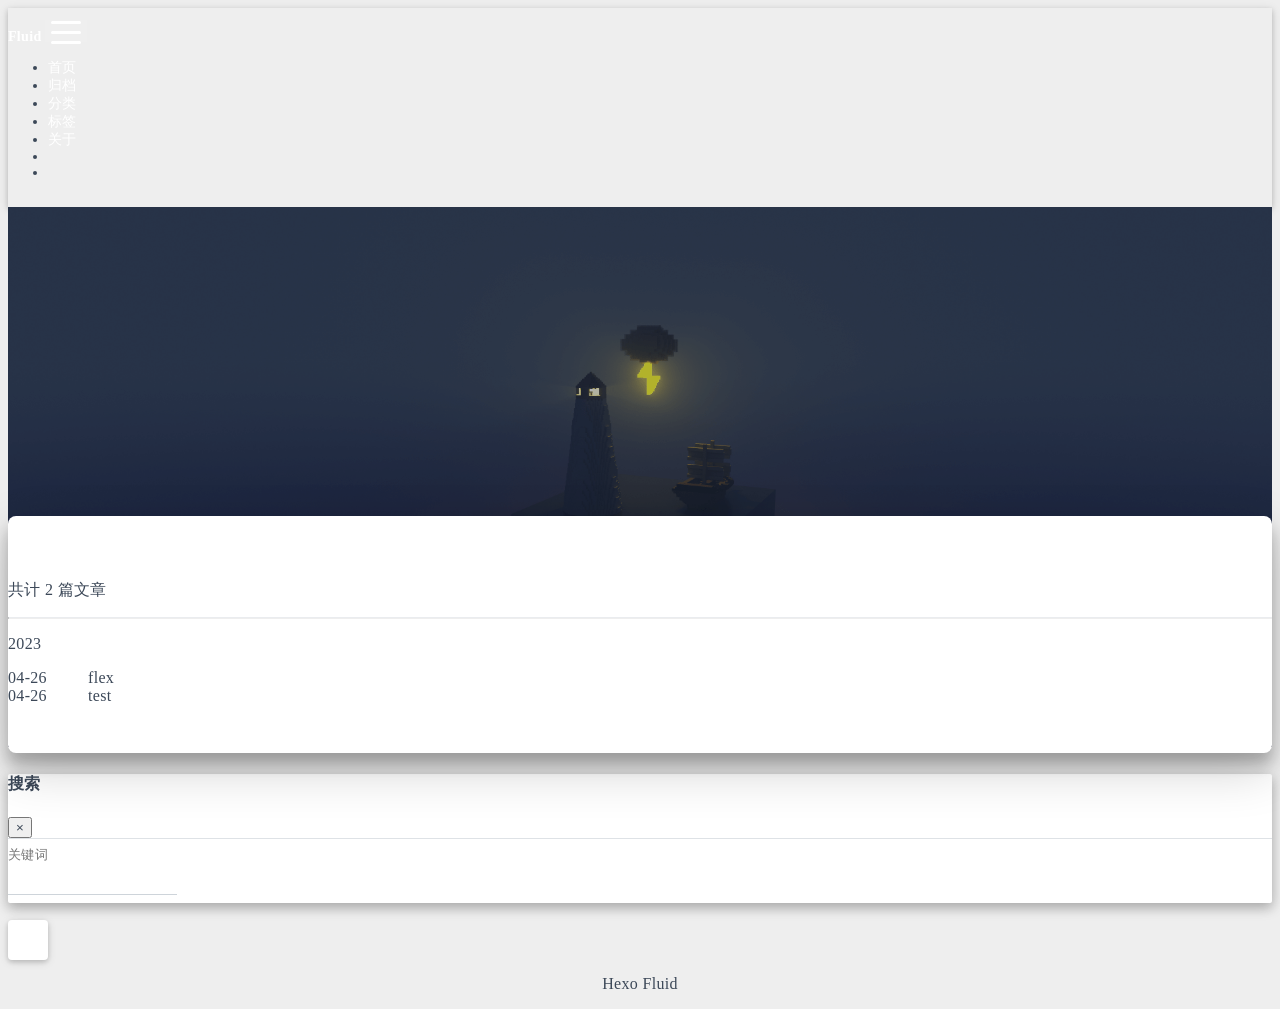
==== commit 0120502e: "Site updated: 2023-04-26 10:53:27" ====
--- a/archives/index.html
+++ b/archives/index.html
@@ -222,15 +222,15 @@
       
       <p class="h5">2023</p>
     
+    <a href="/2023/04/26/flex/" class="list-group-item list-group-item-action">
+      <time>04-26</time>
+      <div class="list-group-item-title">flex</div>
+    </a>
+  
+    
     <a href="/2023/04/26/test-1/" class="list-group-item list-group-item-action">
       <time>04-26</time>
       <div class="list-group-item-title">test</div>
-    </a>
-  
-    
-    <a href="/2023/04/25/hello-world/" class="list-group-item list-group-item-action">
-      <time>04-25</time>
-      <div class="list-group-item-title">Hello World</div>
     </a>
   
 </div>
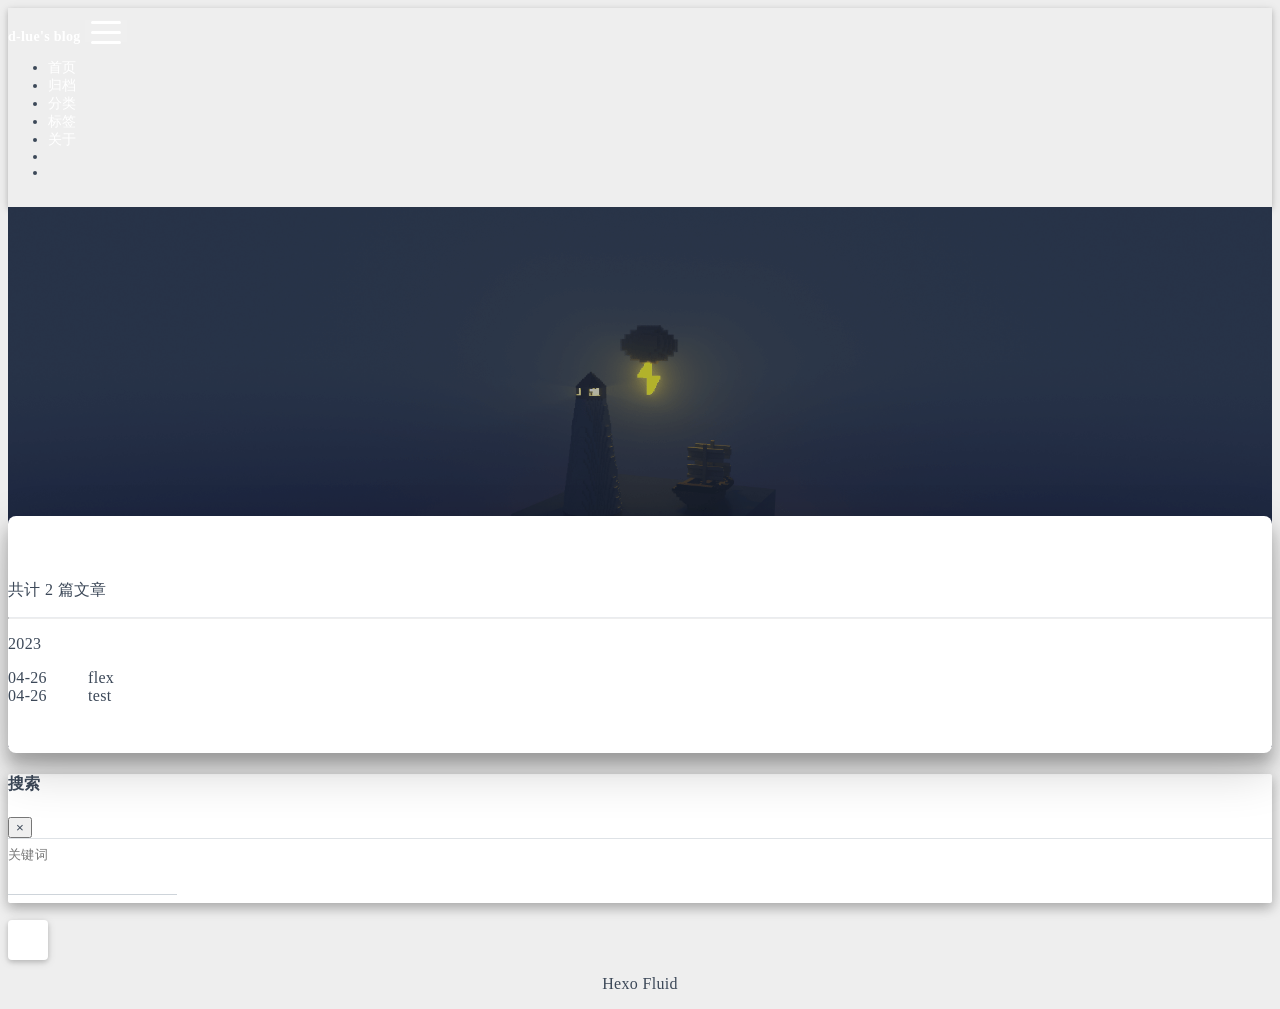
==== commit a4e620d9: "Site updated: 2023-04-26 11:12:13" ====
--- a/archives/index.html
+++ b/archives/index.html
@@ -8,7 +8,7 @@
 <head>
   <meta charset="UTF-8">
   <link rel="apple-touch-icon" sizes="76x76" href="/img/fluid.png">
-  <link rel="icon" href="/null">
+  <link rel="icon" href="/img/fluid.png">
   <meta name="viewport" content="width=device-width, initial-scale=1.0, maximum-scale=5.0, shrink-to-fit=no">
   <meta http-equiv="x-ua-compatible" content="ie=edge">
   
@@ -84,7 +84,7 @@
   <nav id="navbar" class="navbar fixed-top  navbar-expand-lg navbar-dark scrolling-navbar">
   <div class="container">
     <a class="navbar-brand" href="/">
-      <strong>Fluid</strong>
+      <strong>d-lue&#39;s blog</strong>
     </a>
 
     <button id="navbar-toggler-btn" class="navbar-toggler" type="button" data-toggle="collapse"
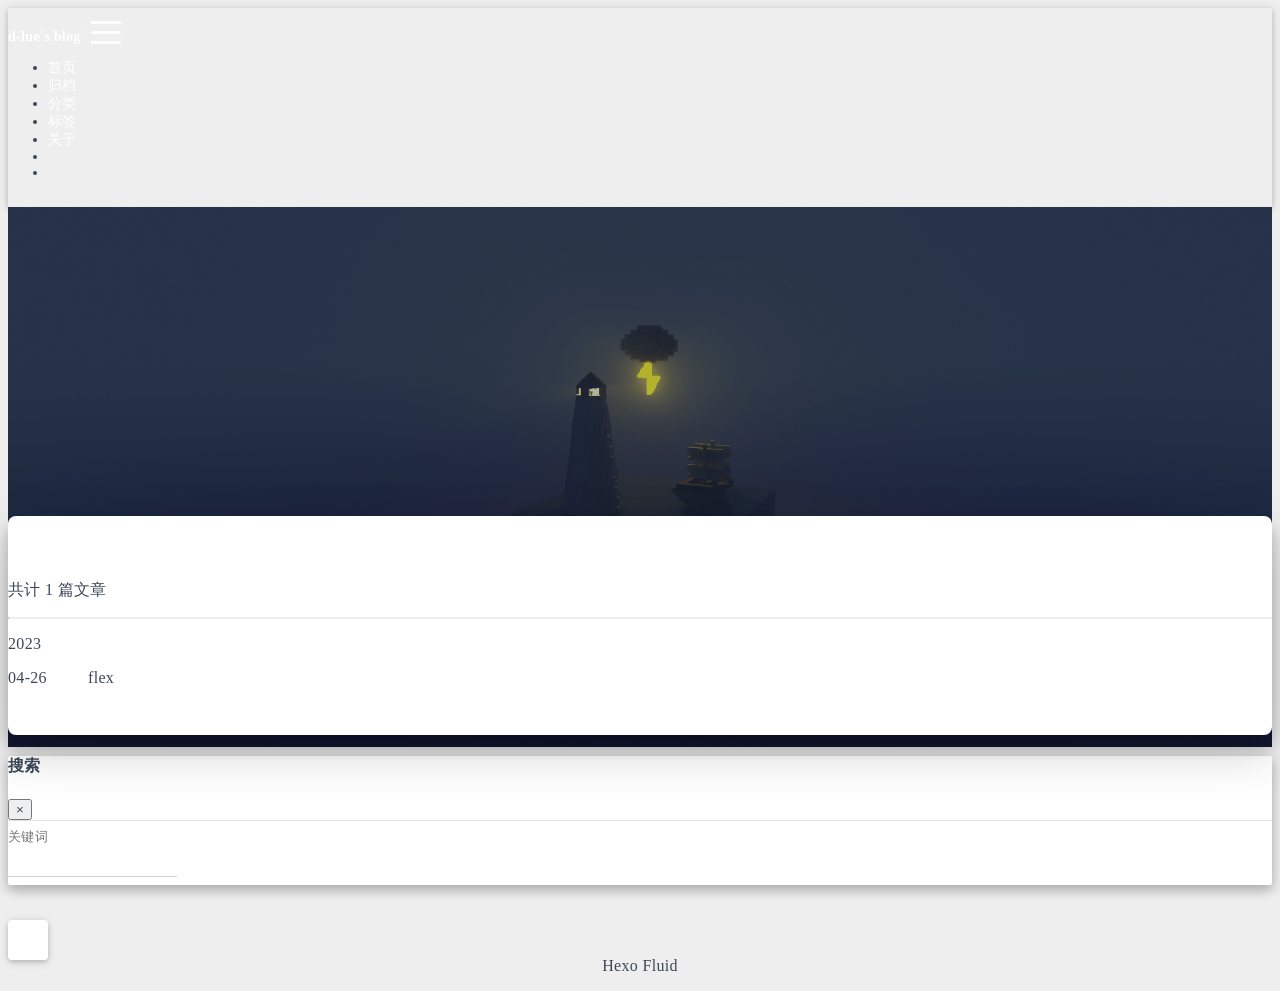
==== commit 18e46bab: "Site updated: 2023-04-26 11:17:17" ====
--- a/archives/index.html
+++ b/archives/index.html
@@ -214,7 +214,7 @@
                 
 
 <div class="list-group">
-  <p class="h4">共计 2 篇文章</p>
+  <p class="h4">共计 1 篇文章</p>
   <hr>
   
   
@@ -225,12 +225,6 @@
     <a href="/2023/04/26/flex/" class="list-group-item list-group-item-action">
       <time>04-26</time>
       <div class="list-group-item-title">flex</div>
-    </a>
-  
-    
-    <a href="/2023/04/26/test-1/" class="list-group-item list-group-item-action">
-      <time>04-26</time>
-      <div class="list-group-item-title">test</div>
     </a>
   
 </div>
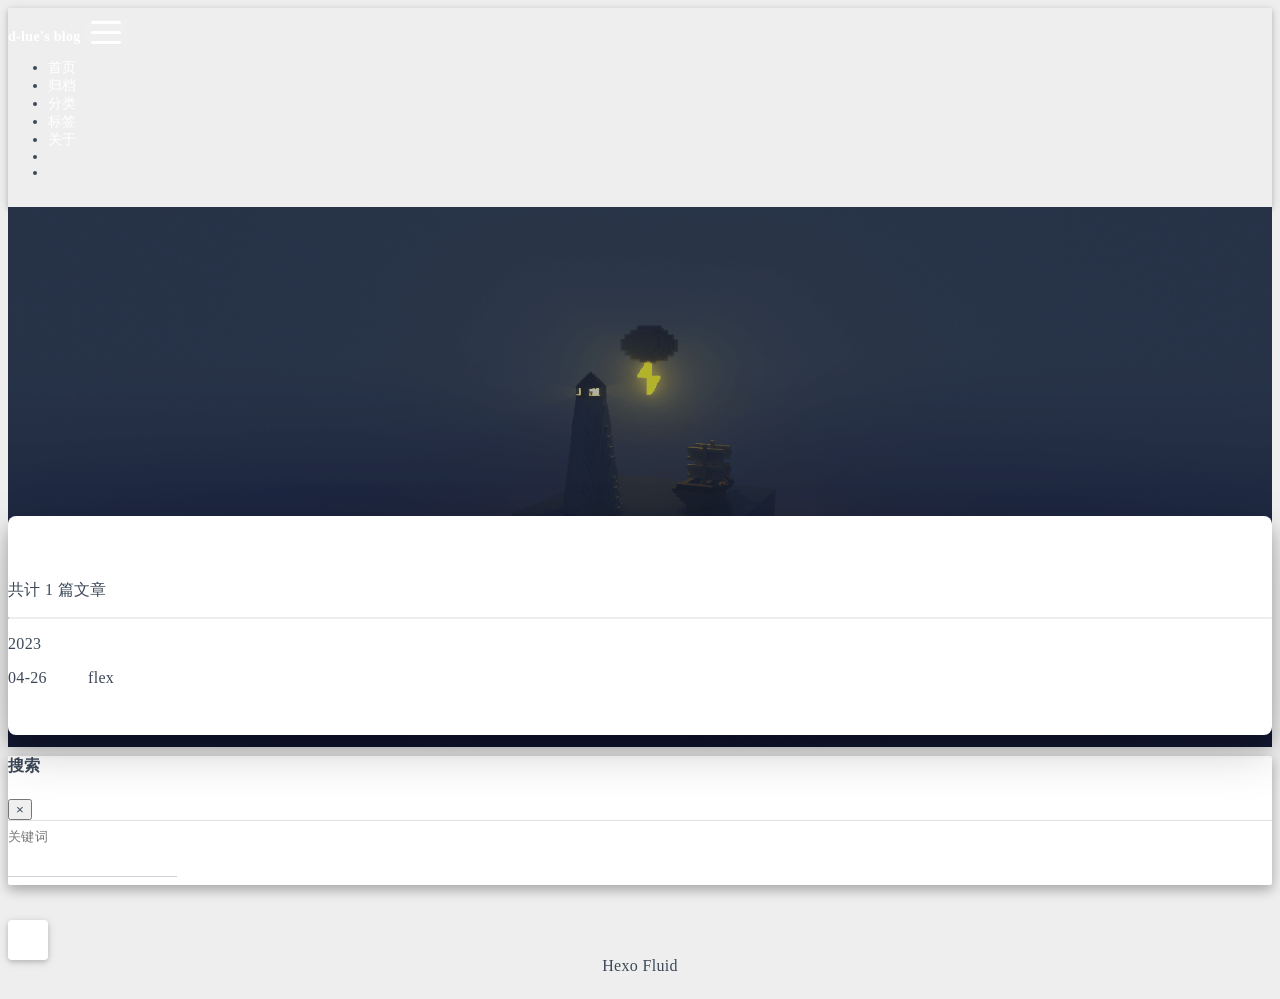
==== commit 515f873f: "Site updated: 2023-04-26 17:52:58" ====
--- a/archives/index.html
+++ b/archives/index.html
@@ -7,8 +7,8 @@
 
 <head>
   <meta charset="UTF-8">
-  <link rel="apple-touch-icon" sizes="76x76" href="/img/fluid.png">
-  <link rel="icon" href="/img/fluid.png">
+  <link rel="apple-touch-icon" sizes="76x76" href="/img/icon.jpg">
+  <link rel="icon" href="/img/icon.jpg">
   <meta name="viewport" content="width=device-width, initial-scale=1.0, maximum-scale=5.0, shrink-to-fit=no">
   <meta http-equiv="x-ua-compatible" content="ie=edge">
   
@@ -25,6 +25,8 @@
 <meta name="twitter:card" content="summary_large_image">
   
   
+    <meta name="referrer" content="no-referrer-when-downgrade">
+  
   
   <title>归档 - Hexo</title>
 
@@ -58,7 +60,7 @@
   <script id="fluid-configs">
     var Fluid = window.Fluid || {};
     Fluid.ctx = Object.assign({}, Fluid.ctx)
-    var CONFIG = {"hostname":"lue-d.github.io","root":"/","version":"1.9.4","typing":{"enable":true,"typeSpeed":70,"cursorChar":"_","loop":false,"scope":[]},"anchorjs":{"enable":true,"element":"h1,h2,h3,h4,h5,h6","placement":"left","visible":"hover","icon":""},"progressbar":{"enable":true,"height_px":3,"color":"#29d","options":{"showSpinner":false,"trickleSpeed":100}},"code_language":{"enable":true,"default":"TEXT"},"copy_btn":true,"image_caption":{"enable":true},"image_zoom":{"enable":true,"img_url_replace":["",""]},"toc":{"enable":true,"placement":"right","headingSelector":"h1,h2,h3,h4,h5,h6","collapseDepth":0},"lazyload":{"enable":true,"loading_img":"/img/loading.gif","onlypost":false,"offset_factor":2},"web_analytics":{"enable":false,"follow_dnt":true,"baidu":null,"google":null,"gtag":null,"tencent":{"sid":null,"cid":null},"woyaola":null,"cnzz":null,"leancloud":{"app_id":null,"app_key":null,"server_url":null,"path":"window.location.pathname","ignore_local":false}},"search_path":"/local-search.xml"};
+    var CONFIG = {"hostname":"lue-d.github.io","root":"/","version":"1.9.4","typing":{"enable":true,"typeSpeed":70,"cursorChar":"_","loop":false,"scope":[]},"anchorjs":{"enable":true,"element":"h1,h2,h3,h4,h5,h6","placement":"left","visible":"hover","icon":""},"progressbar":{"enable":true,"height_px":3,"color":"#29d","options":{"showSpinner":false,"trickleSpeed":100}},"code_language":{"enable":true,"default":"TEXT"},"copy_btn":true,"image_caption":{"enable":true},"image_zoom":{"enable":true,"img_url_replace":["",""]},"toc":{"enable":true,"placement":"right","headingSelector":"h1,h2,h3,h4,h5,h6","collapseDepth":0},"lazyload":{"enable":true,"loading_img":"/img/loading.gif","onlypost":false,"offset_factor":2},"web_analytics":{"enable":true,"follow_dnt":true,"baidu":"9c32ca7145bad202032b544e8bf27d19","google":null,"gtag":null,"tencent":{"sid":null,"cid":null},"woyaola":null,"cnzz":null,"leancloud":{"app_id":null,"app_key":null,"server_url":null,"path":"window.location.pathname","ignore_local":false}},"search_path":"/local-search.xml"};
 
     if (CONFIG.web_analytics.follow_dnt) {
       var dntVal = navigator.doNotTrack || window.doNotTrack || navigator.msDoNotTrack;
@@ -68,6 +70,34 @@
   <script  src="/js/utils.js" ></script>
   <script  src="/js/color-schema.js" ></script>
   
+
+  
+    <!-- Baidu Analytics -->
+    <script async>
+      if (!Fluid.ctx.dnt) {
+        var _hmt = _hmt || [];
+        (function() {
+          var hm = document.createElement("script");
+          hm.src = "https://hm.baidu.com/hm.js?9c32ca7145bad202032b544e8bf27d19";
+          var s = document.getElementsByTagName("script")[0];
+          s.parentNode.insertBefore(hm, s);
+        })();
+      }
+    </script>
+  
+
+  
+
+  
+
+  
+
+  
+
+  
+
+  
+
 
 
   
@@ -281,6 +311,30 @@
     </div>
   
   
+    <div class="statistics">
+  
+  
+
+  
+    
+      <span id="busuanzi_container_site_pv" style="display: none">
+        总访问量 
+        <span id="busuanzi_value_site_pv"></span>
+         次
+      </span>
+    
+    
+      <span id="busuanzi_container_site_uv" style="display: none">
+        总访客数 
+        <span id="busuanzi_value_site_uv"></span>
+         人
+      </span>
+    
+    
+  
+</div>
+
+  
   
   
 </div>
@@ -334,6 +388,8 @@
 
   <script  src="/js/local-search.js" ></script>
 
+  <script defer src="https://busuanzi.ibruce.info/busuanzi/2.3/busuanzi.pure.mini.js" ></script>
+
 
 
 
